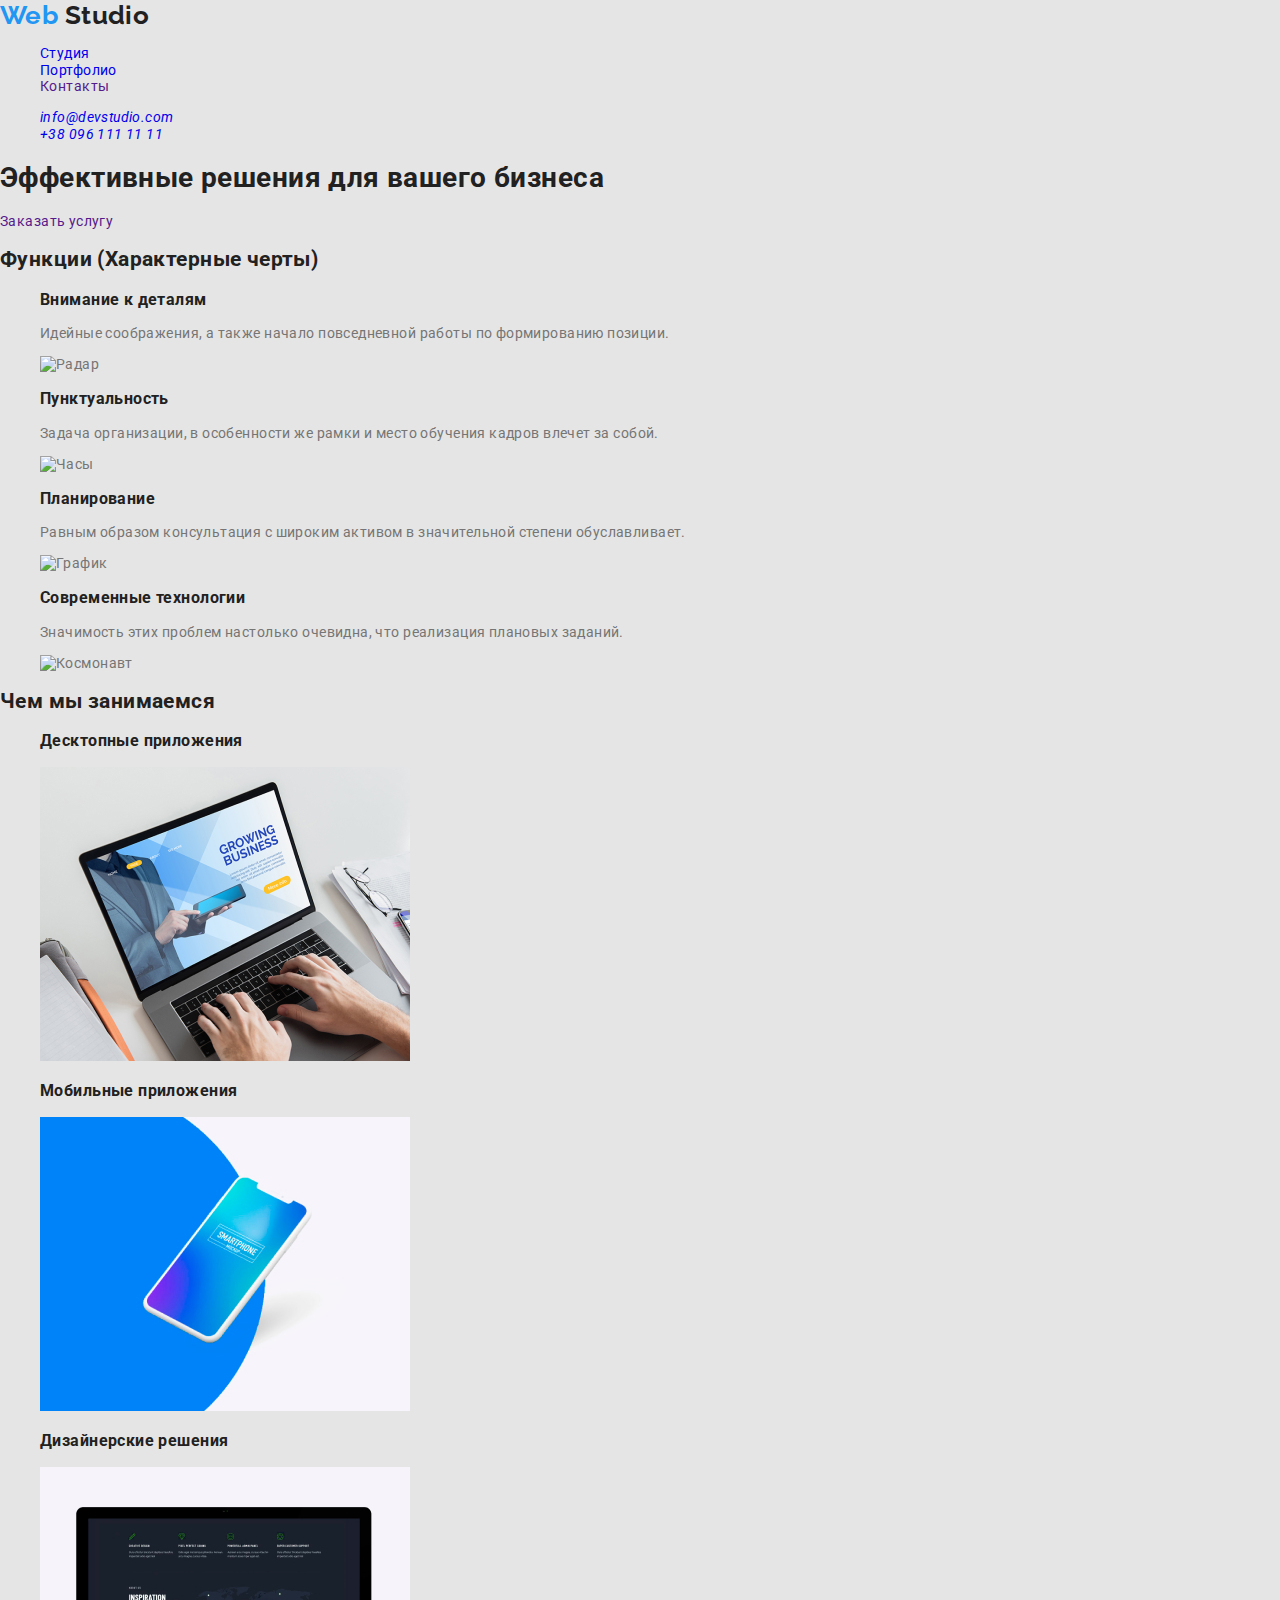
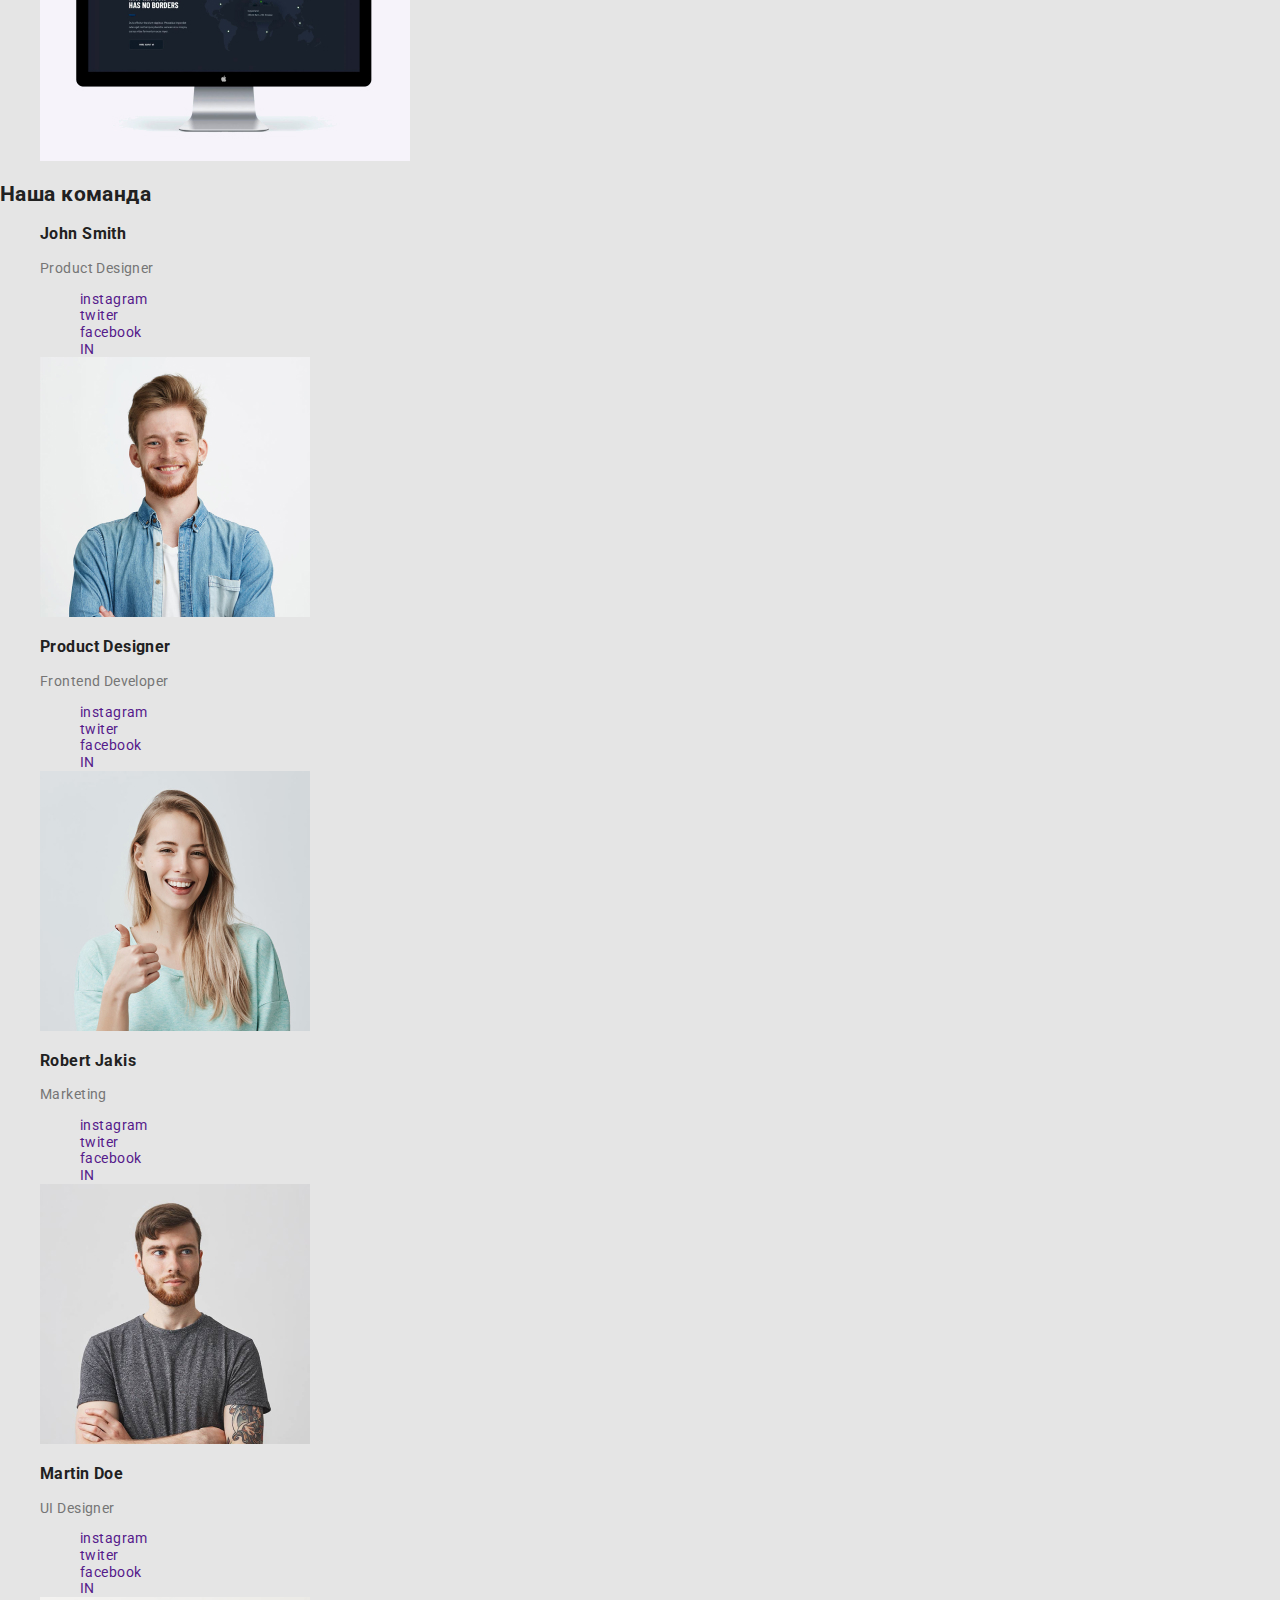
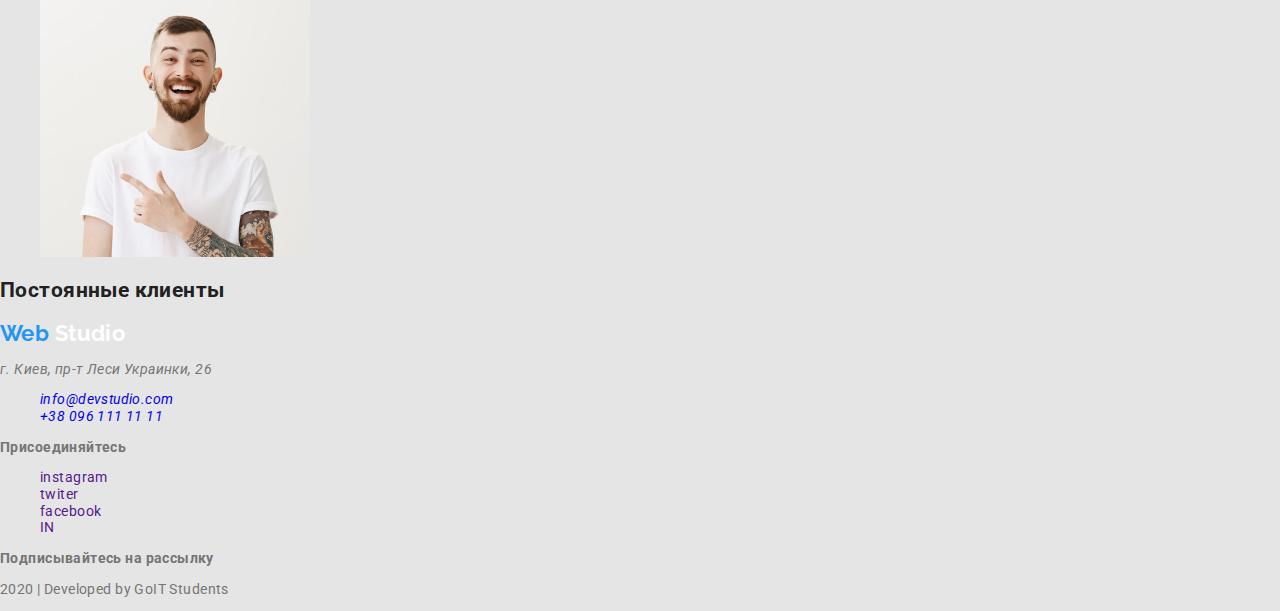
==== index.html @ b2887adc "дополнил шрифты, лого, палитру,  боди" ====
<!DOCTYPE html>
<html lang="ru">
  <head>
    <meta charset="UTF-8" />
    <meta name="viewport" content="width=device-width, initial-scale=1.0" />
    <link
      href="https://fonts.googleapis.com/css2?family=Raleway:wght@700&family=Roboto:wght@400;500;700&display=swap"
      rel="stylesheet"
    />
    <link rel="stylesheet" href="./css/normalaize.css" />
    <link rel="stylesheet" href="./css/styles.css" />
    <title>Web Studio</title>
  </head>
  <body>
    <!-- Шапка страницы -->
    <header>
      <nav class="site-nav">
        <a class="site-logo" href="/" lang="en"><span>Web </span><span class="logo-studio">Studio</span></a>
        <ul class="list">
          <li><a href="./index.html">Студия</a></li>
          <li><a href="./portfolio.html">Портфолио</a></li>
          <li><a href="">Контакты</a></li>
        </ul>
      </nav>
      <address>
        <!-- добавляем aria-label <a href="" aria-label=""></a> -->
        <ul class="address-list">
          <li>
            <a href="" aria-label="иконка конверта"></a
            ><a class="address-list-link" href="mailto:info@devstudio.com">info@devstudio.com</a>
          </li>
          <li>
            <a href="" aria-label="иконка телефона"></a
            ><a class="address-list-link" href="tel:+3809611111a11">+38 096 111 11 11</a>
          </li>
        </ul>
      </address>
    </header>
    <!-- уникальний контент -->
    <main>
      <!-- Герой -->
      <section>
        <h1 class="title">Эффективные решения для вашего бизнеса</h1>
        <a href="">Заказать услугу</a>
      </section>
      <!-- Функции (Характерные черты) -->
      <section>
        <h2 class="title">Функции (Характерные черты)</h2>
        <ul>
          <li>
            <h3 class="title">Внимание к деталям</h3>
            <p>Идейные соображения, а также начало повседневной работы по формированию позиции.</p>
            <img src="/images/images1.jpg" alt="Радар" />
          </li>
          <li>
            <h3 class="title">Пунктуальность</h3>
            <p>Задача организации, в особенности же рамки и место обучения кадров влечет за собой.</p>
            <img src="/images/images2.jpg" alt="Часы" />
          </li>
          <li>
            <h3 class="title">Планирование</h3>
            <p>Равным образом консультация с широким активом в значительной степени обуславливает.</p>
            <img src="/images/images3.jpg" alt="График" />
          </li>
          <li>
            <h3 class="title">Современные технологии</h3>
            <p>Значимость этих проблем настолько очевидна, что реализация плановых заданий.</p>
            <img src="/images/images4.jpg" alt="Космонавт" />
          </li>
        </ul>
      </section>
      <!-- Чем мы занимаемся -->
      <section>
        <h2 class="title">Чем мы занимаемся</h2>
        <ul>
          <li>
            <a href=""><h3 class="title">Десктопные приложения</h3></a>
            <img src="./images/img11.jpg" alt="Десктопные приложения" width="370" />
          </li>
          <li>
            <a href=""><h3 class="title">Мобильные приложения</h3></a>
            <img src="./images/img12.jpg" alt="Мобильные приложения" width="370" />
          </li>
          <li>
            <a href=""><h3 class="title">Дизайнерские решения</h3></a>
            <img src="./images/img13.jpg" alt="Дизайнерские решения" width="370" />
          </li>
        </ul>
      </section>
      <!-- Наша команда -->
      <section>
        <!-- Для иконок используем aria-label
          <li><a href="" aria-label="ссылка на instagram">instagram</a></li> -->
        <h2 class="title">Наша команда</h2>
        <ul>
          <li>
            <h3 class="title" lang="en">John Smith</h3>
            <p lang="en">Product Designer</p>
            <ul>
              <li>
                <a href="" aria-label="ссылка на instagram">instagram</a>
              </li>
              <li>
                <a href="" aria-label="ссылка на twiter">twiter</a>
              </li>
              <li>
                <a href="" aria-label="ссылка на facebook">facebook</a>
              </li>
              <li>
                <a href="" aria-label="ссылка на IN">IN</a>
              </li>
            </ul>
            <img src="./images/foto1.jpg" alt="Фото" width="270" />
          </li>
          <li>
            <h3 class="title" lang="en">Product Designer</h3>
            <p lang="en">Frontend Developer</p>
            <ul>
              <li>
                <a href="" aria-label="ссылка на instagram">instagram</a>
              </li>
              <li>
                <a href="" aria-label="ссылка на twiter">twiter</a>
              </li>
              <li>
                <a href="" aria-label="ссылка на facebook">facebook</a>
              </li>
              <li>
                <a href="" aria-label="ссылка на IN">IN</a>
              </li>
            </ul>
            <img src="./images/foto2.jpg" alt="Фото" width="270" />
          </li>
          <li>
            <h3 class="title" lang="en">Robert Jakis</h3>
            <p lang="en">Marketing</p>
            <ul>
              <li>
                <a href="" aria-label="ссылка на instagram">instagram</a>
              </li>
              <li>
                <a href="" aria-label="ссылка на twiter">twiter</a>
              </li>
              <li>
                <a href="" aria-label="ссылка на facebook">facebook</a>
              </li>
              <li>
                <a href="" aria-label="ссылка на IN">IN</a>
              </li>
            </ul>
            <img src="./images/foto3.jpg" alt="Фото" width="270" />
          </li>
          <li>
            <h3 class="title" lang="en">Martin Doe</h3>
            <p lang="en">UI Designer</p>
            <ul>
              <li>
                <a href="" aria-label="ссылка на instagram">instagram</a>
              </li>
              <li>
                <a href="" aria-label="ссылка на twiter">twiter</a>
              </li>
              <li>
                <a href="" aria-label="ссылка на facebook">facebook</a>
              </li>
              <li>
                <a href="" aria-label="ссылка на IN">IN</a>
              </li>
            </ul>
            <img src="./images/foto4.jpg" alt="Фото" width="270" />
          </li>
        </ul>
      </section>
      <!-- Постоянные клиенты -->
      <section>
        <h2 class="title">Постоянные клиенты</h2>
        <!-- ul>li*6>a[aria-label=klient$] -->
        <ul>
          <li><a href="" aria-label="klient1"></a></li>
          <li><a href="" aria-label="klient2"></a></li>
          <li><a href="" aria-label="klient3"></a></li>
          <li><a href="" aria-label="klient4"></a></li>
          <li><a href="" aria-label="klient5"></a></li>
          <li><a href="" aria-label="klient6"></a></li>
        </ul>
      </section>
    </main>
    <!-- footer -->
    <footer>
      <div>
        <a class="site-logo footer-logo" href="/" lang="en"><span>Web </span><span class="logo-studio">Studio</span></a>
        <address>
          <p>г. Киев, пр-т Леси Украинки, 26</p>
          <ul>
            <li><a href="mailto:info@devstudio.com">info@devstudio.com</a></li>
            <li><a href="tel:+3809611111a11">+38 096 111 11 11</a></li>
          </ul>
        </address>
      </div>
      <div>
        <b>Присоединяйтесь</b>
        <ul>
          <li>
            <a href="" aria-label="ссылка на instagram">instagram</a>
          </li>
          <li>
            <a href="" aria-label="ссылка на twiter">twiter</a>
          </li>
          <li>
            <a href="" aria-label="ссылка на facebook">facebook</a>
          </li>
          <li>
            <a href="" aria-label="ссылка на IN">IN</a>
          </li>
        </ul>
      </div>
      <div><b>Подписывайтесь на рассылку</b></div>
      <p>2020 | Developed by GoIT Students</p>
    </footer>
  </body>
</html>
---- css/normalaize.css ----
/*! normalize.css v8.0.1 | MIT License | github.com/necolas/normalize.css */

/* Document
   ========================================================================== */

/**
 * 1. Correct the line height in all browsers.
 * 2. Prevent adjustments of font size after orientation changes in iOS.
 */

html {
  line-height: 1.15; /* 1 */
  -webkit-text-size-adjust: 100%; /* 2 */
}

/* Sections
   ========================================================================== */

/**
 * Remove the margin in all browsers.
 */

body {
  margin: 0;
}

/**
 * Render the `main` element consistently in IE.
 */

main {
  display: block;
}

/**
 * Correct the font size and margin on `h1` elements within `section` and
 * `article` contexts in Chrome, Firefox, and Safari.
 */

h1 {
  font-size: 2em;
  margin: 0.67em 0;
}

/* Grouping content
   ========================================================================== */

/**
 * 1. Add the correct box sizing in Firefox.
 * 2. Show the overflow in Edge and IE.
 */

hr {
  box-sizing: content-box; /* 1 */
  height: 0; /* 1 */
  overflow: visible; /* 2 */
}

/**
 * 1. Correct the inheritance and scaling of font size in all browsers.
 * 2. Correct the odd `em` font sizing in all browsers.
 */

pre {
  font-family: monospace, monospace; /* 1 */
  font-size: 1em; /* 2 */
}

/* Text-level semantics
   ========================================================================== */

/**
 * Remove the gray background on active links in IE 10.
 */

a {
  background-color: transparent;
}

/**
 * 1. Remove the bottom border in Chrome 57-
 * 2. Add the correct text decoration in Chrome, Edge, IE, Opera, and Safari.
 */

abbr[title] {
  border-bottom: none; /* 1 */
  text-decoration: underline; /* 2 */
  text-decoration: underline dotted; /* 2 */
}

/**
 * Add the correct font weight in Chrome, Edge, and Safari.
 */

b,
strong {
  font-weight: bolder;
}

/**
 * 1. Correct the inheritance and scaling of font size in all browsers.
 * 2. Correct the odd `em` font sizing in all browsers.
 */

code,
kbd,
samp {
  font-family: monospace, monospace; /* 1 */
  font-size: 1em; /* 2 */
}

/**
 * Add the correct font size in all browsers.
 */

small {
  font-size: 80%;
}

/**
 * Prevent `sub` and `sup` elements from affecting the line height in
 * all browsers.
 */

sub,
sup {
  font-size: 75%;
  line-height: 0;
  position: relative;
  vertical-align: baseline;
}

sub {
  bottom: -0.25em;
}

sup {
  top: -0.5em;
}

/* Embedded content
   ========================================================================== */

/**
 * Remove the border on images inside links in IE 10.
 */

img {
  border-style: none;
}

/* Forms
   ========================================================================== */

/**
 * 1. Change the font styles in all browsers.
 * 2. Remove the margin in Firefox and Safari.
 */

button,
input,
optgroup,
select,
textarea {
  font-family: inherit; /* 1 */
  font-size: 100%; /* 1 */
  line-height: 1.15; /* 1 */
  margin: 0; /* 2 */
}

/**
 * Show the overflow in IE.
 * 1. Show the overflow in Edge.
 */

button,
input {
  /* 1 */
  overflow: visible;
}

/**
 * Remove the inheritance of text transform in Edge, Firefox, and IE.
 * 1. Remove the inheritance of text transform in Firefox.
 */

button,
select {
  /* 1 */
  text-transform: none;
}

/**
 * Correct the inability to style clickable types in iOS and Safari.
 */

button,
[type='button'],
[type='reset'],
[type='submit'] {
  -webkit-appearance: button;
}

/**
 * Remove the inner border and padding in Firefox.
 */

button::-moz-focus-inner,
[type='button']::-moz-focus-inner,
[type='reset']::-moz-focus-inner,
[type='submit']::-moz-focus-inner {
  border-style: none;
  padding: 0;
}

/**
 * Restore the focus styles unset by the previous rule.
 */

button:-moz-focusring,
[type='button']:-moz-focusring,
[type='reset']:-moz-focusring,
[type='submit']:-moz-focusring {
  outline: 1px dotted ButtonText;
}

/**
 * Correct the padding in Firefox.
 */

fieldset {
  padding: 0.35em 0.75em 0.625em;
}

/**
 * 1. Correct the text wrapping in Edge and IE.
 * 2. Correct the color inheritance from `fieldset` elements in IE.
 * 3. Remove the padding so developers are not caught out when they zero out
 *    `fieldset` elements in all browsers.
 */

legend {
  box-sizing: border-box; /* 1 */
  color: inherit; /* 2 */
  display: table; /* 1 */
  max-width: 100%; /* 1 */
  padding: 0; /* 3 */
  white-space: normal; /* 1 */
}

/**
 * Add the correct vertical alignment in Chrome, Firefox, and Opera.
 */

progress {
  vertical-align: baseline;
}

/**
 * Remove the default vertical scrollbar in IE 10+.
 */

textarea {
  overflow: auto;
}

/**
 * 1. Add the correct box sizing in IE 10.
 * 2. Remove the padding in IE 10.
 */

[type='checkbox'],
[type='radio'] {
  box-sizing: border-box; /* 1 */
  padding: 0; /* 2 */
}

/**
 * Correct the cursor style of increment and decrement buttons in Chrome.
 */

[type='number']::-webkit-inner-spin-button,
[type='number']::-webkit-outer-spin-button {
  height: auto;
}

/**
 * 1. Correct the odd appearance in Chrome and Safari.
 * 2. Correct the outline style in Safari.
 */

[type='search'] {
  -webkit-appearance: textfield; /* 1 */
  outline-offset: -2px; /* 2 */
}

/**
 * Remove the inner padding in Chrome and Safari on macOS.
 */

[type='search']::-webkit-search-decoration {
  -webkit-appearance: none;
}

/**
 * 1. Correct the inability to style clickable types in iOS and Safari.
 * 2. Change font properties to `inherit` in Safari.
 */

::-webkit-file-upload-button {
  -webkit-appearance: button; /* 1 */
  font: inherit; /* 2 */
}

/* Interactive
   ========================================================================== */

/*
 * Add the correct display in Edge, IE 10+, and Firefox.
 */

details {
  display: block;
}

/*
 * Add the correct display in all browsers.
 */

summary {
  display: list-item;
}

/* Misc
   ========================================================================== */

/**
 * Add the correct display in IE 10+.
 */

template {
  display: none;
}

/**
 * Add the correct display in IE 10.
 */

[hidden] {
  display: none;
}
---- css/styles.css ----
:root {
  --background-primary: #e5e5e5;
  --background-secondary: #f5f4fa;
  --text-primary: #757575;
  --text-head: #212121;
  --text-white: #ffffff;
  --accent: #2196f3;
  --background-dark: #2f303a;
  --line-color: #ececec;
  --icone-color: #afb1b8;
  --border-project: #eeeeee;
  --font-size-primary: 14px;
  --line-height-primary: 1.19;
  --letter-spacing-primary: 0.03em;
}
/* фон #E5E5E5 */
/* вторичный фон #F5F4FA */
/* основной текст #757575 */
/* заглавный текст  #212121 */
/* белий текст #FFFFFF */
/* акнцент #2196F3 */
/* затемненная панель #2F303A */
/* линия #ECECEC */
/* иконки #AFB1B8 */
/* рамки проектов Портфолио #EEEEEE */

body {
  background-color: var(--background-primary);
  color: var(--text-primary);
  font-family: 'Roboto', sans-serif;
  font-size: var(--font-size-primary);
  line-height: var(--line-height-primary);
  letter-spacing: var(--letter-spacing-primary);
}
/* убираем маркировку списка */
ul {
  list-style: none;
}
/* убираем стиль ссилок */
a {
  /* убираем подчёркивания */
  text-decoration: none;
}
/* Оглавления страниц */
.title {
  color: var(--text-head);
}
/* Логотип сайта */
.site-logo {
  font-family: 'Raleway', sans-serif;
  font-style: normal;
  font-weight: bold;
  font-size: 26px;
  color: var(--accent);
}
.footer-logo {
  font-size: 22px;
}
.logo-studio {
  color: var(--text-head);
}
.site-logo.footer-logo > .logo-studio {
  color: var(--text-white);
}
/* Навигация */
.site-nav > .list {
}
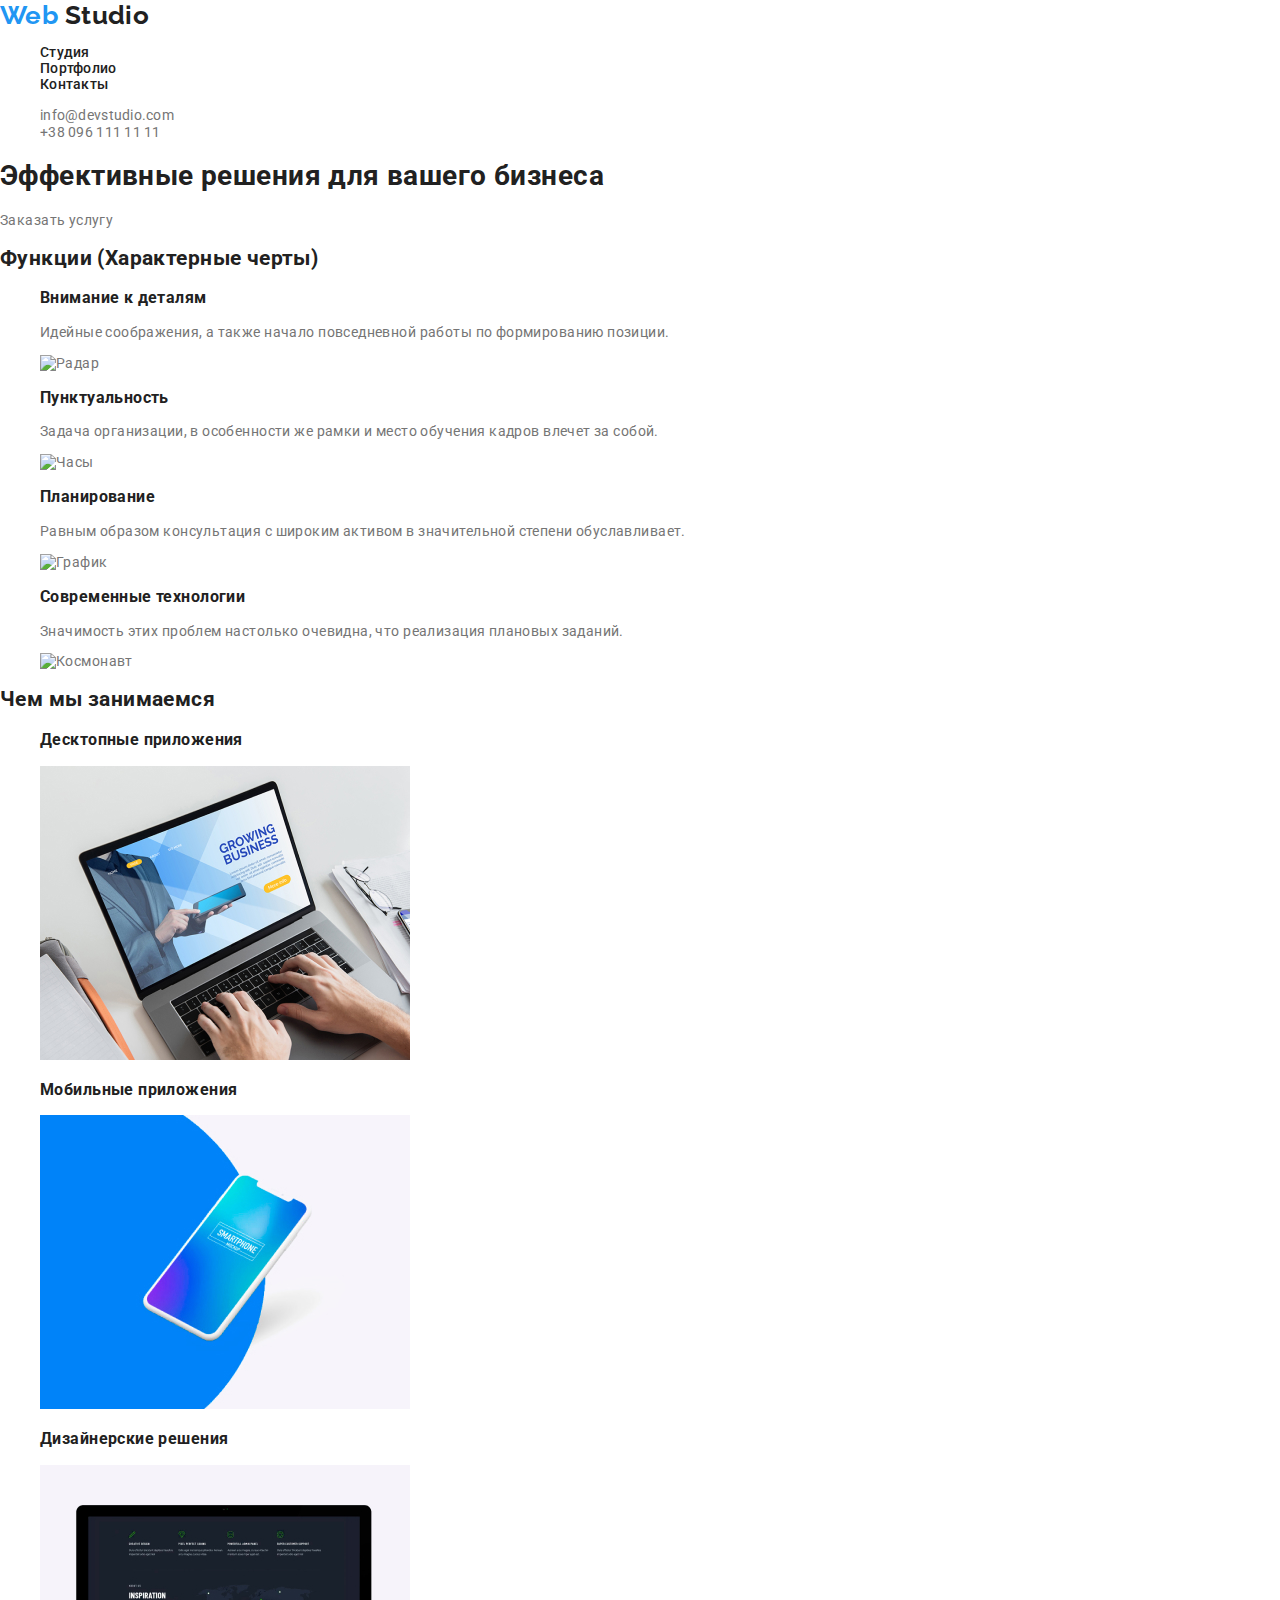
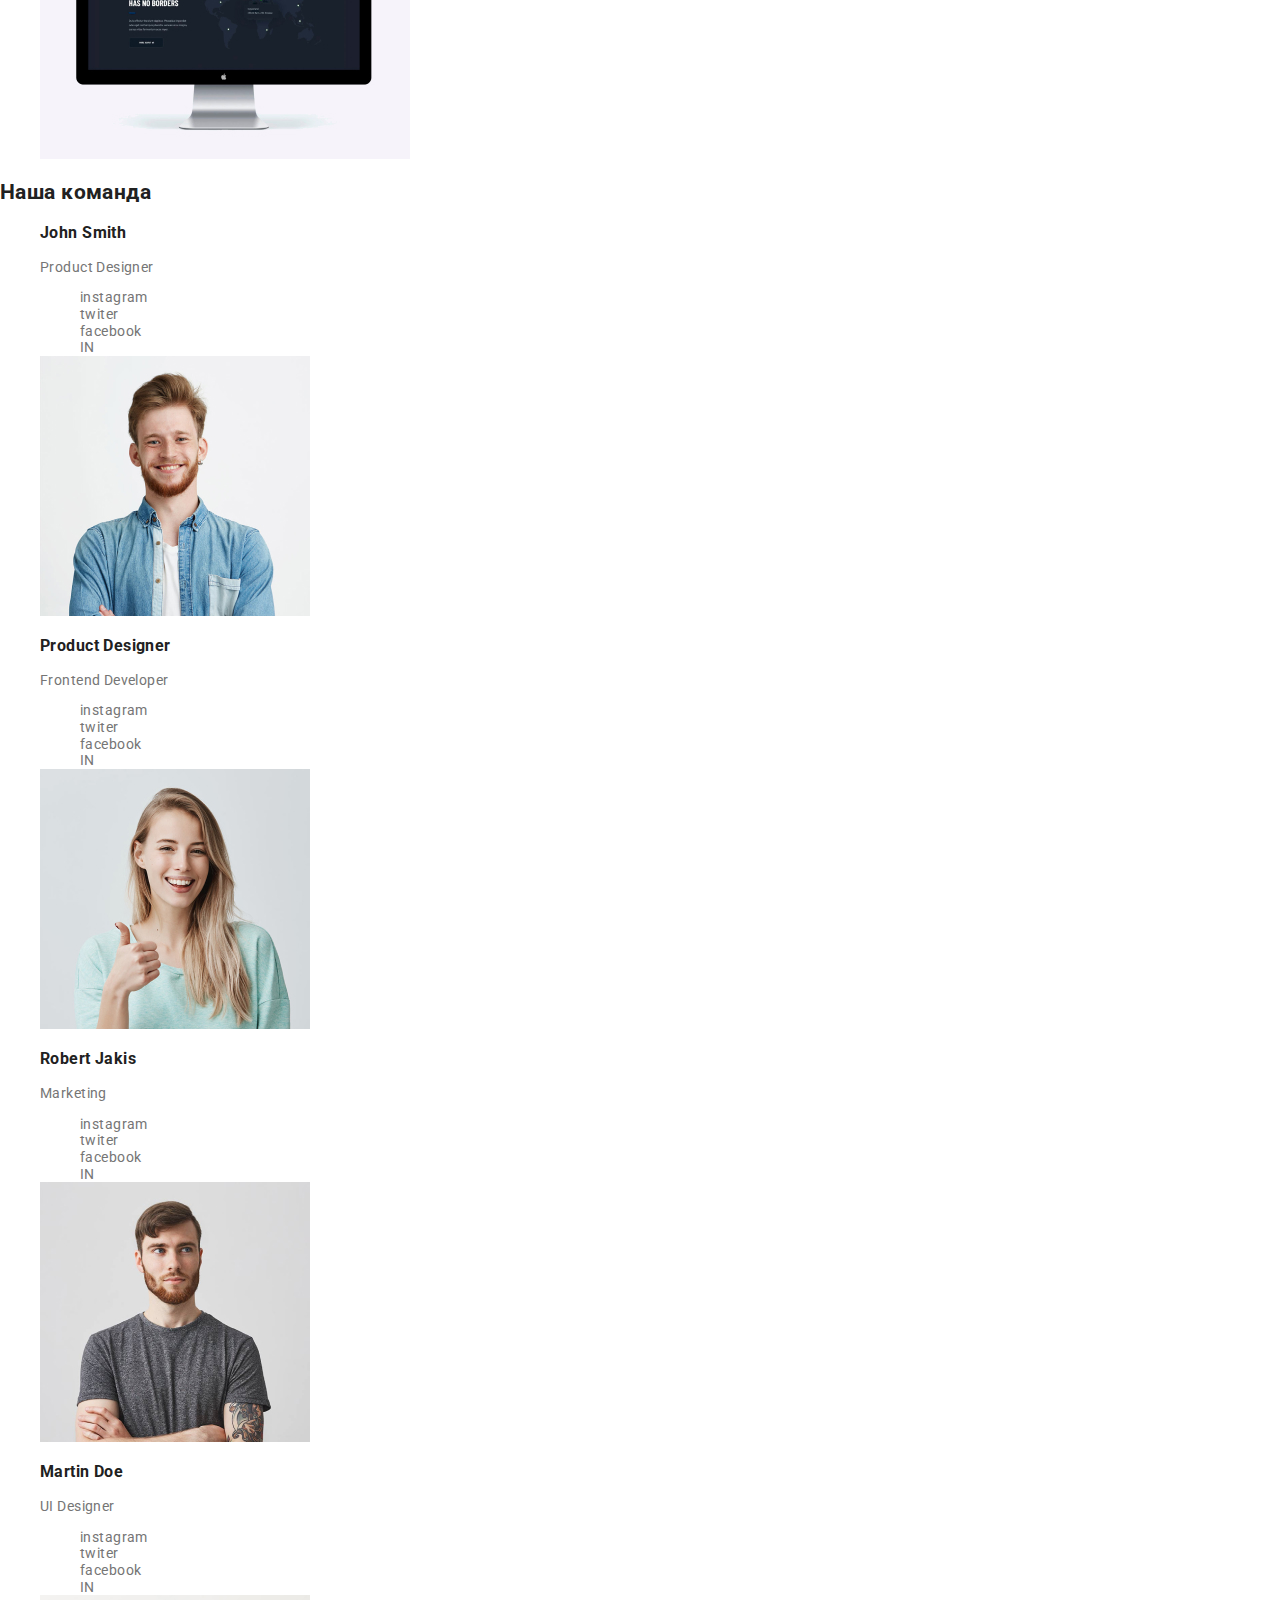
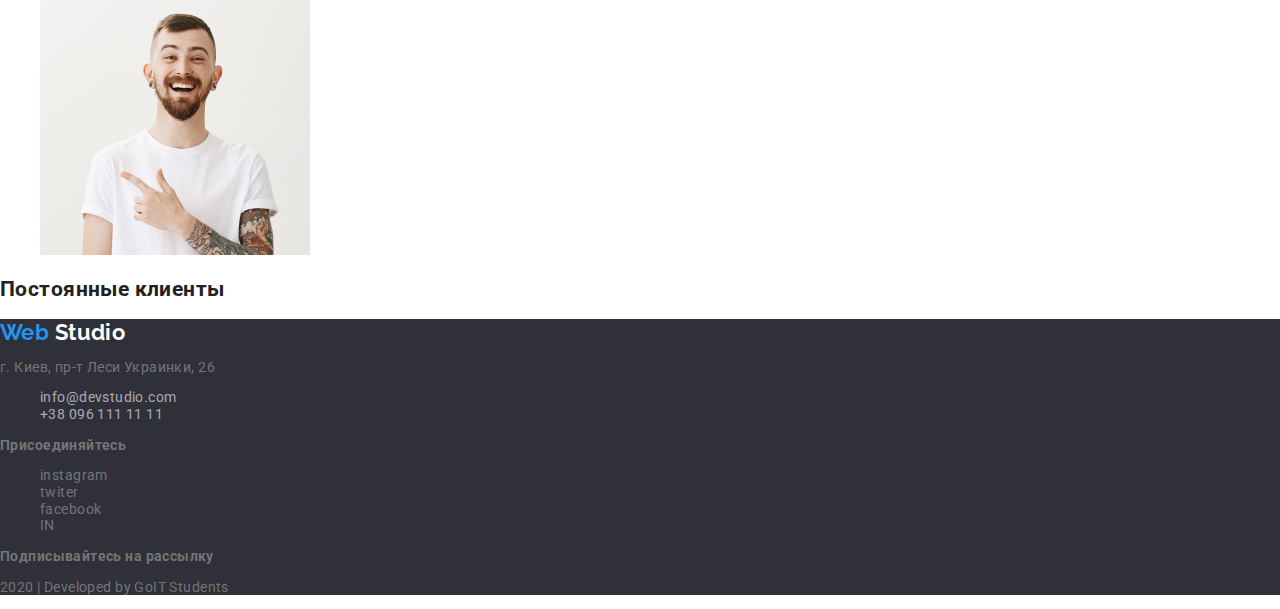
==== commit 75c0788a: "оформил Шапку" ====
--- a/index.html
+++ b/index.html
@@ -17,21 +17,20 @@
       <nav class="site-nav">
         <a class="site-logo" href="/" lang="en"><span>Web </span><span class="logo-studio">Studio</span></a>
         <ul class="list">
-          <li><a href="./index.html">Студия</a></li>
-          <li><a href="./portfolio.html">Портфолио</a></li>
-          <li><a href="">Контакты</a></li>
+          <li><a class="link" href="./index.html">Студия</a></li>
+          <li><a class="link" href="./portfolio.html">Портфолио</a></li>
+          <li><a class="link" href="">Контакты</a></li>
         </ul>
       </nav>
       <address>
         <!-- добавляем aria-label <a href="" aria-label=""></a> -->
         <ul class="address-list">
-          <li>
+          <li class="item">
             <a href="" aria-label="иконка конверта"></a
-            ><a class="address-list-link" href="mailto:info@devstudio.com">info@devstudio.com</a>
-          </li>
-          <li>
-            <a href="" aria-label="иконка телефона"></a
-            ><a class="address-list-link" href="tel:+3809611111a11">+38 096 111 11 11</a>
+            ><a class="link" href="mailto:info@devstudio.com">info@devstudio.com</a>
+          </li>
+          <li class="item">
+            <a href="" aria-label="иконка телефона"></a><a class="link" href="tel:+380961111111">+38 096 111 11 11</a>
           </li>
         </ul>
       </address>
@@ -186,14 +185,14 @@
       </section>
     </main>
     <!-- footer -->
-    <footer>
+    <footer class="footer">
       <div>
         <a class="site-logo footer-logo" href="/" lang="en"><span>Web </span><span class="logo-studio">Studio</span></a>
-        <address>
-          <p>г. Киев, пр-т Леси Украинки, 26</p>
+        <address class="address-list">
+          <p class="map">г. Киев, пр-т Леси Украинки, 26</p>
           <ul>
-            <li><a href="mailto:info@devstudio.com">info@devstudio.com</a></li>
-            <li><a href="tel:+3809611111a11">+38 096 111 11 11</a></li>
+            <li><a class="link" href="mailto:info@devstudio.com">info@devstudio.com</a></li>
+            <li><a class="link" href="tel:+380961111111">+38 096 111 11 11</a></li>
           </ul>
         </address>
       </div>
--- a/css/styles.css
+++ b/css/styles.css
@@ -1,11 +1,11 @@
 :root {
-  --background-primary: #e5e5e5;
+  --background-primary: #ffffff;
   --background-secondary: #f5f4fa;
+  --background-dark: #2f303a;
   --text-primary: #757575;
   --text-head: #212121;
   --text-white: #ffffff;
   --accent: #2196f3;
-  --background-dark: #2f303a;
   --line-color: #ececec;
   --icone-color: #afb1b8;
   --border-project: #eeeeee;
@@ -13,17 +13,7 @@
   --line-height-primary: 1.19;
   --letter-spacing-primary: 0.03em;
 }
-/* фон #E5E5E5 */
-/* вторичный фон #F5F4FA */
-/* основной текст #757575 */
-/* заглавный текст  #212121 */
-/* белий текст #FFFFFF */
-/* акнцент #2196F3 */
-/* затемненная панель #2F303A */
-/* линия #ECECEC */
-/* иконки #AFB1B8 */
-/* рамки проектов Портфолио #EEEEEE */
-
+/* Прописуем глобальные распостраненные свойства */
 body {
   background-color: var(--background-primary);
   color: var(--text-primary);
@@ -31,6 +21,9 @@
   font-size: var(--font-size-primary);
   line-height: var(--line-height-primary);
   letter-spacing: var(--letter-spacing-primary);
+}
+footer {
+  background-color: var(--background-dark);
 }
 /* убираем маркировку списка */
 ul {
@@ -40,6 +33,12 @@
 a {
   /* убираем подчёркивания */
   text-decoration: none;
+  /* убираем курсив */
+  font-style: normal;
+  /* добавляем наследование */
+  color: inherit;
+  /* line-height: inherit;
+  letter-spacing: inherit; */
 }
 /* Оглавления страниц */
 .title {
@@ -64,4 +63,32 @@
 }
 /* Навигация */
 .site-nav > .list {
+  font-weight: 500;
+  line-height: 1.14;
+  letter-spacing: 0.02em;
+  color: var(--text-head);
 }
+.site-nav  .link:hover,
+.site-nav  .link:focus {color: var(--accent);
+}
+/* Адресс */
+.address-list .link {
+  line-height: 1.14;
+  letter-spacing: 0.02em;
+}
+.address-list .item:hover,
+.address-list .item:focus {color: var(--accent);
+}
+.footer .address-list .link {
+  line-height: 1.17;
+  letter-spacing: var(--letter-spacing-primary);
+  color: rgba(255, 255, 255, 0.6);
+}
+.footer .address-list .map {
+  line-height: 1.17;
+  letter-spacing: var(--letter-spacing-primary);
+  color: var(--text-white));
+  font-style: normal;
+}
+/* Герой */
+
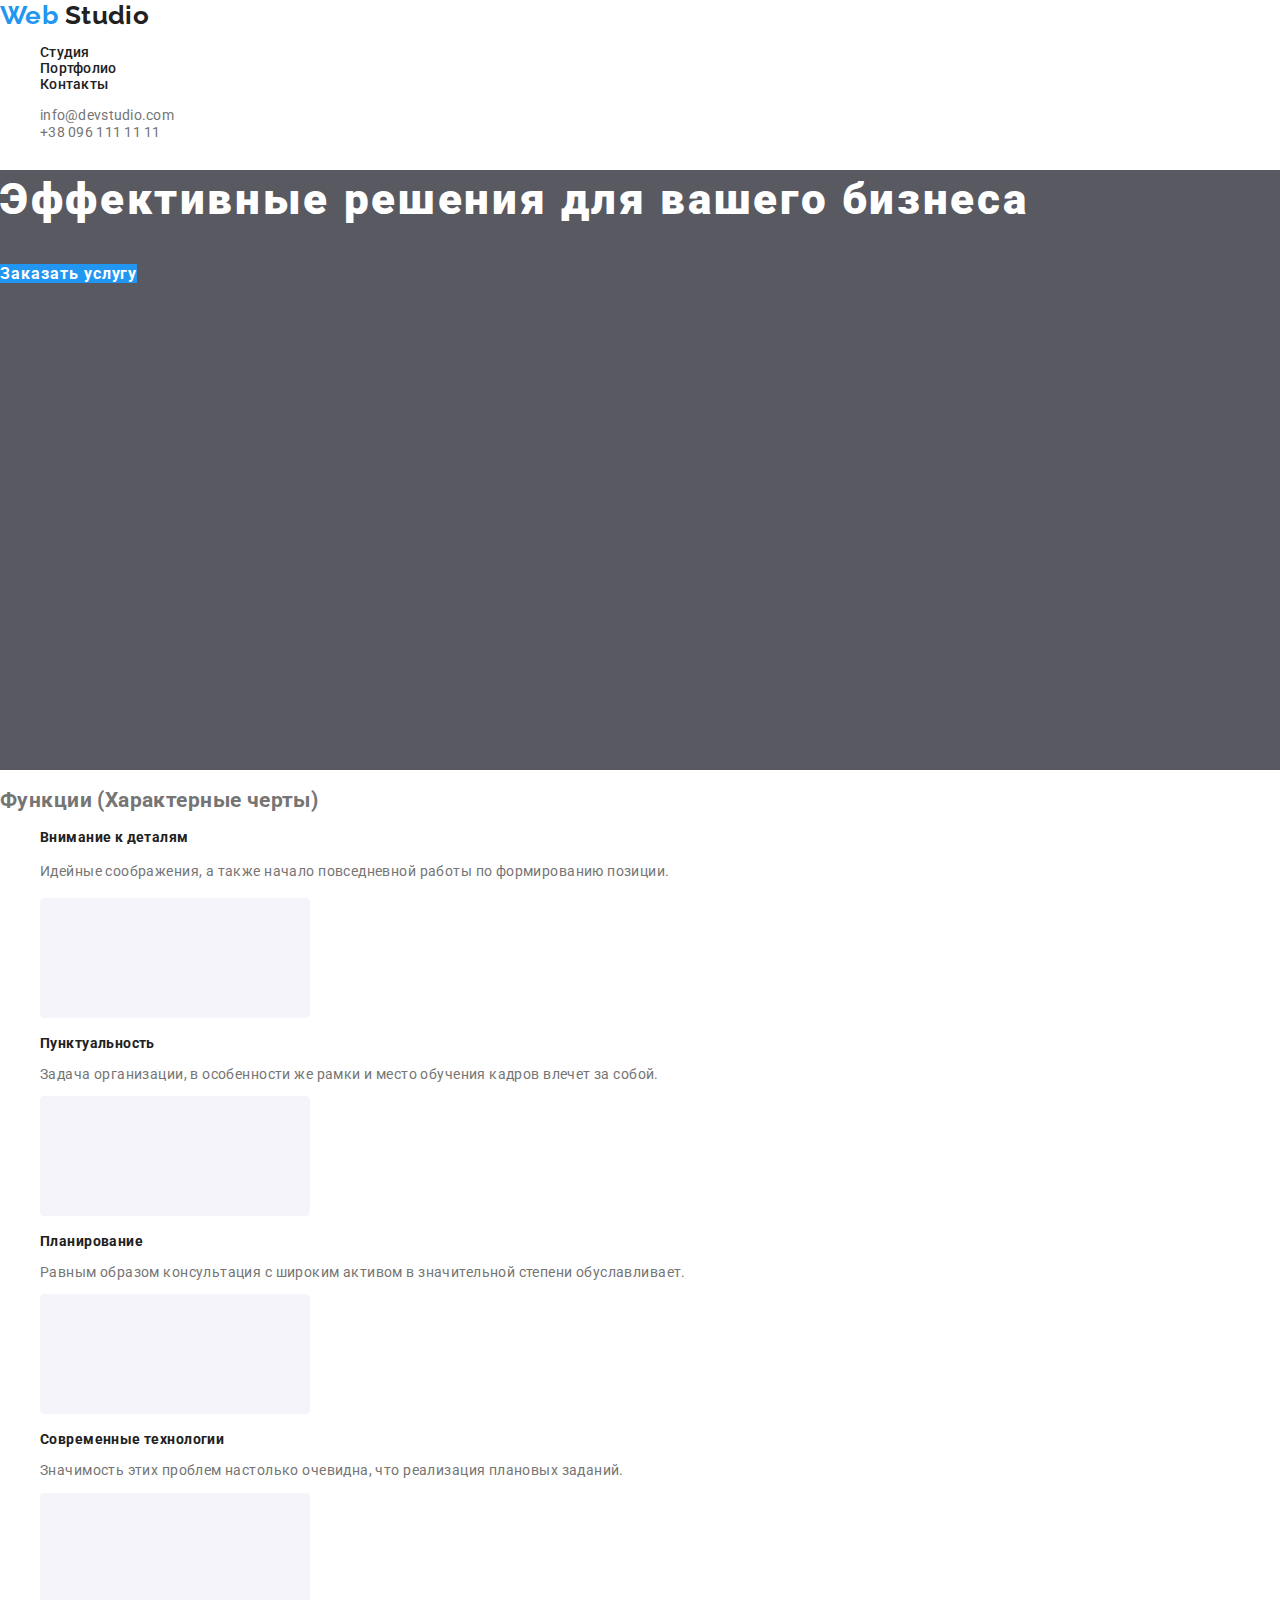
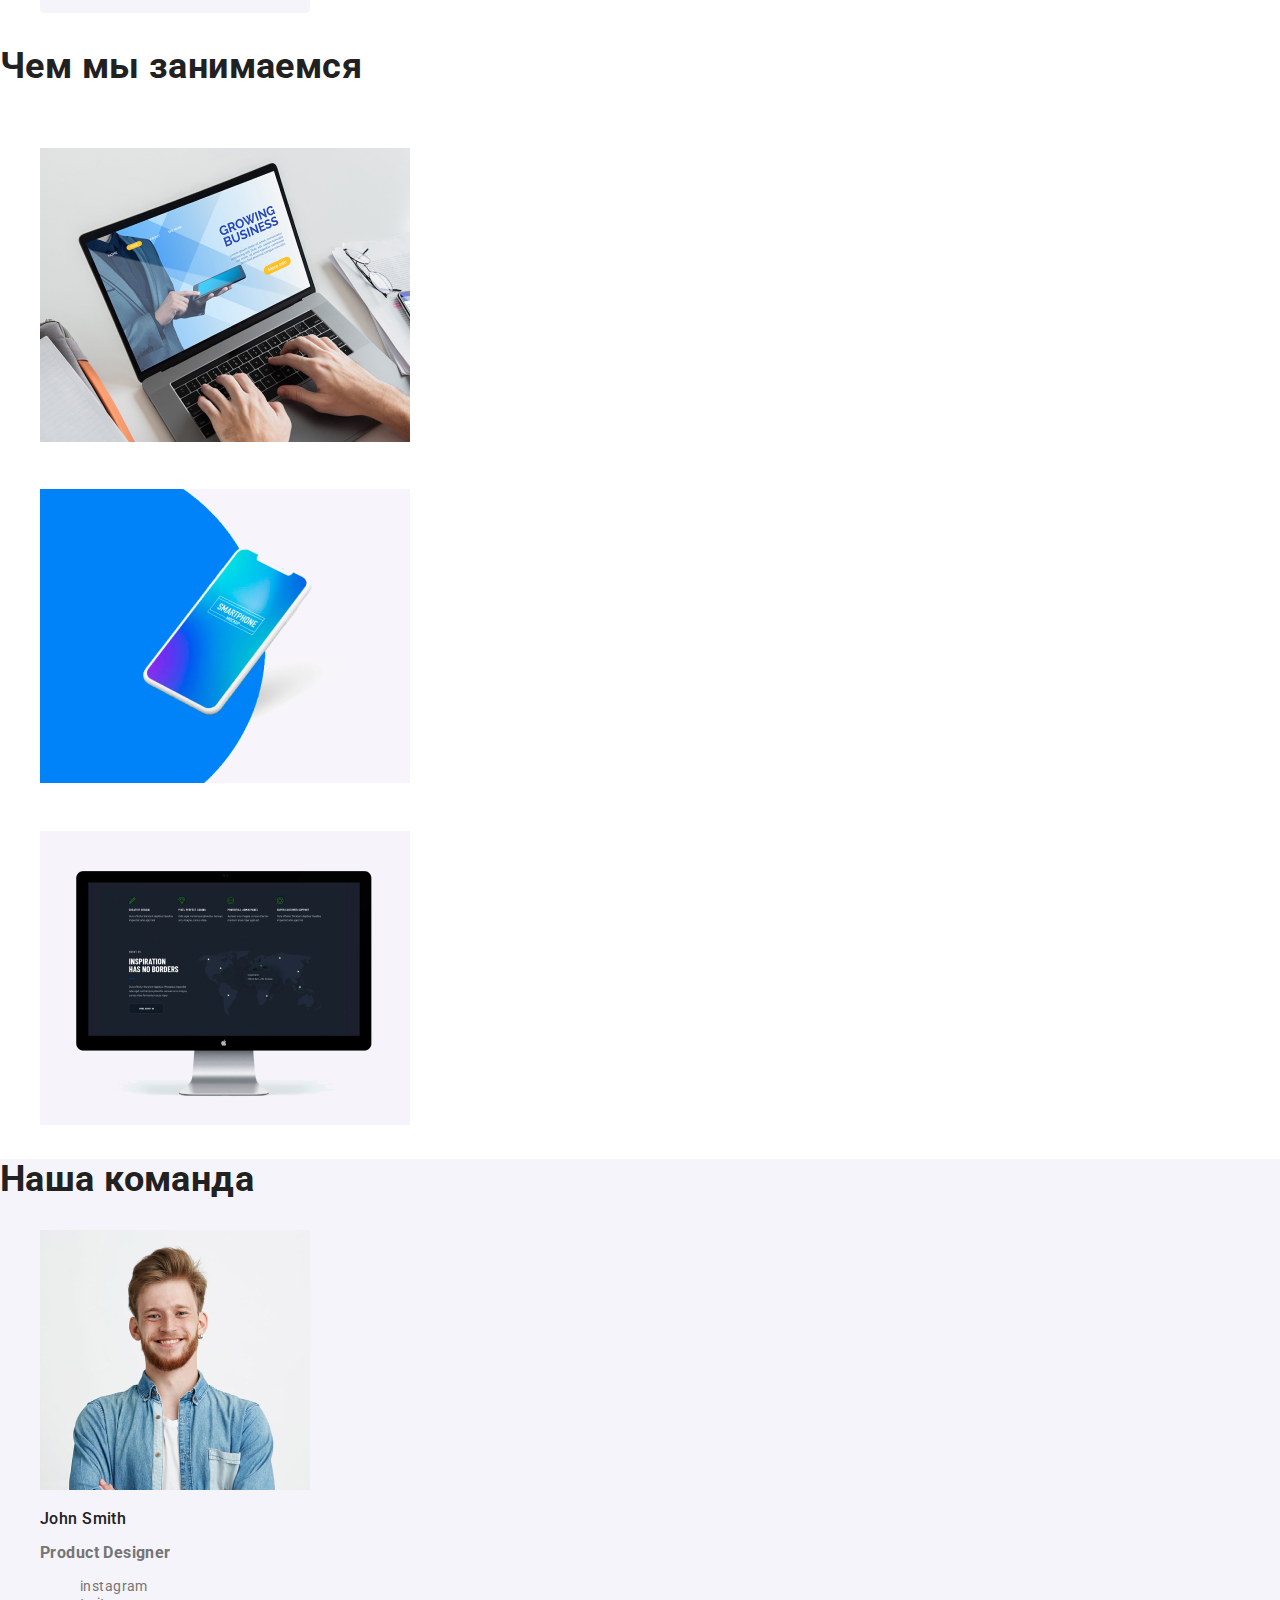
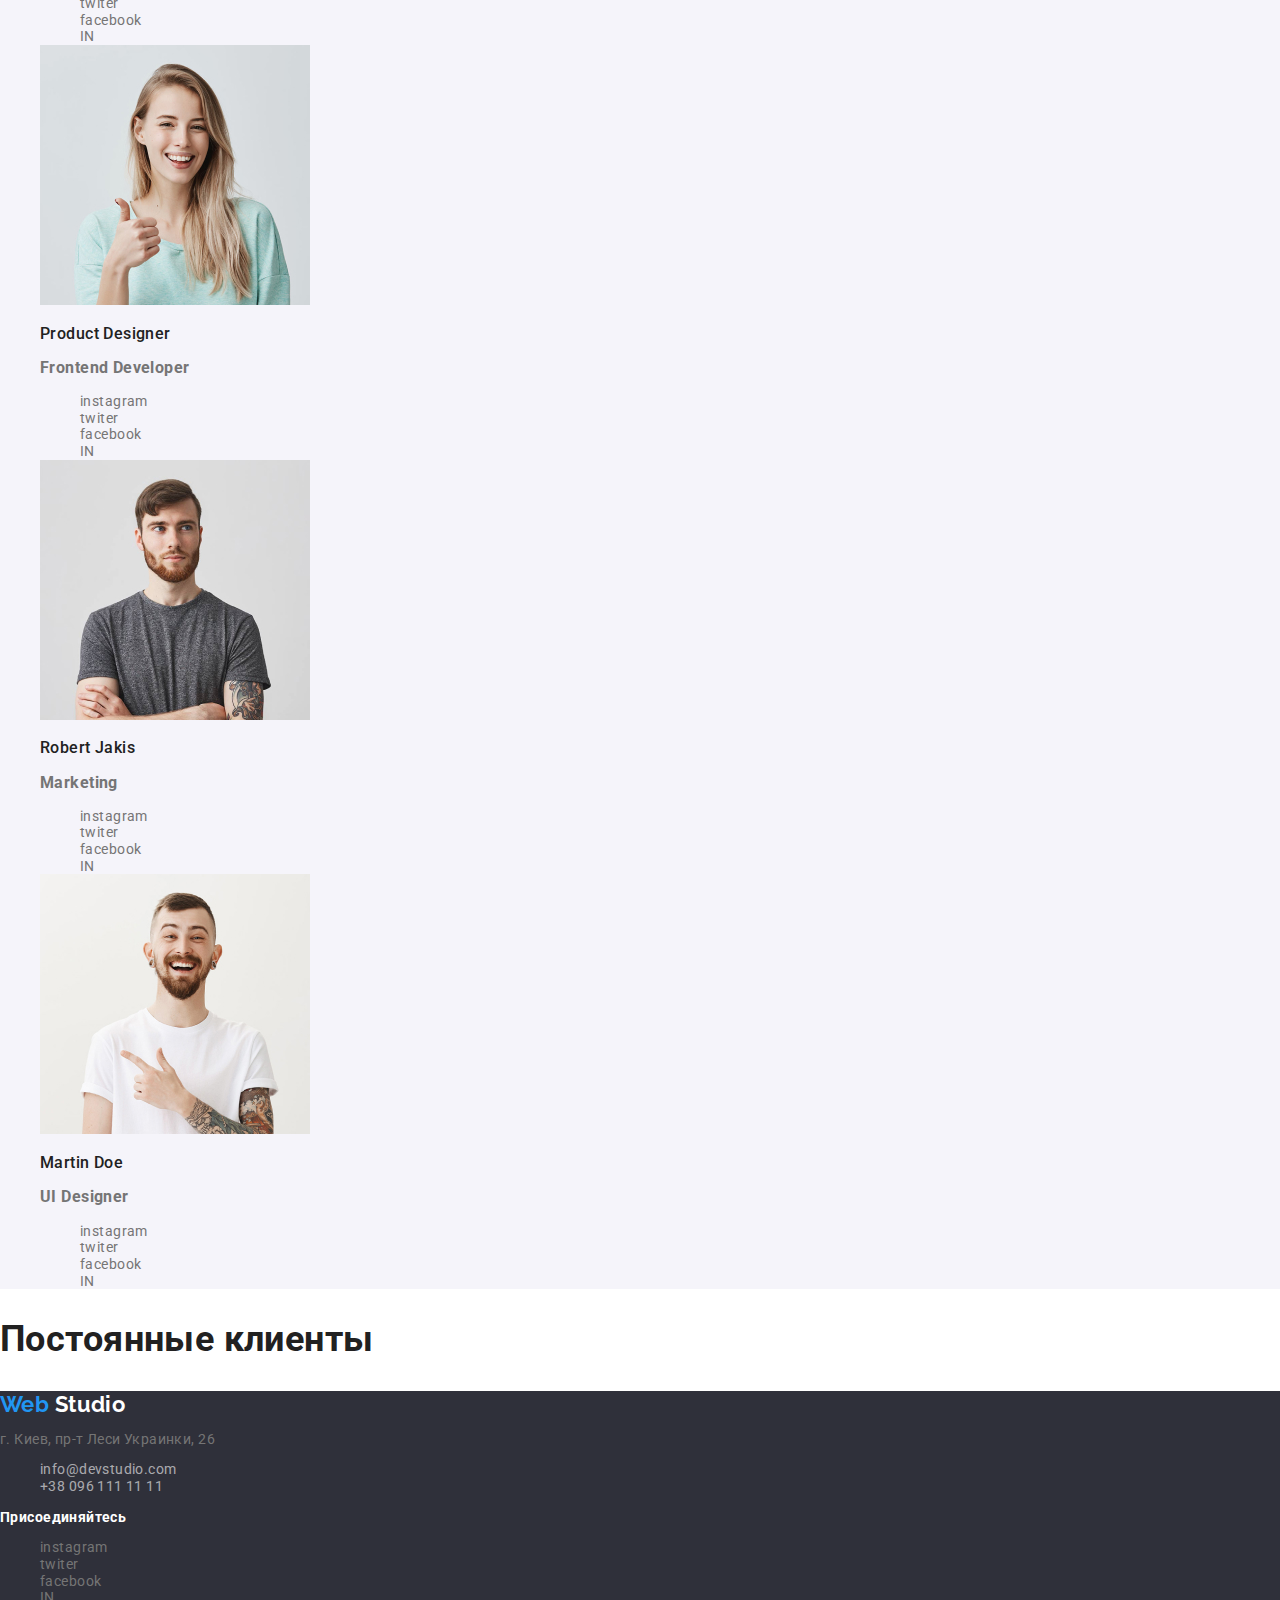
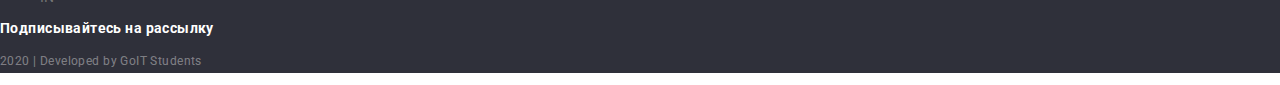
==== commit 2a44a7b5: "сделал Студию, застрял в Портфолио фильтрах" ====
--- a/index.html
+++ b/index.html
@@ -4,7 +4,7 @@
     <meta charset="UTF-8" />
     <meta name="viewport" content="width=device-width, initial-scale=1.0" />
     <link
-      href="https://fonts.googleapis.com/css2?family=Raleway:wght@700&family=Roboto:wght@400;500;700&display=swap"
+      href="https://fonts.googleapis.com/css2?family=Raleway:wght@700&family=Roboto:wght@400;500;700;900&display=swap"
       rel="stylesheet"
     />
     <link rel="stylesheet" href="./css/normalaize.css" />
@@ -38,141 +38,141 @@
     <!-- уникальний контент -->
     <main>
       <!-- Герой -->
-      <section>
+      <section class="hero">
         <h1 class="title">Эффективные решения для вашего бизнеса</h1>
-        <a href="">Заказать услугу</a>
+        <a class="button" href="">Заказать услугу</a>
       </section>
       <!-- Функции (Характерные черты) -->
-      <section>
-        <h2 class="title">Функции (Характерные черты)</h2>
+      <section class="section">
+        <h2>Функции (Характерные черты)</h2>
         <ul>
           <li>
             <h3 class="title">Внимание к деталям</h3>
-            <p>Идейные соображения, а также начало повседневной работы по формированию позиции.</p>
-            <img src="/images/images1.jpg" alt="Радар" />
+            <p class="text">Идейные соображения, а также начало повседневной работы по формированию позиции.</p>
+            <img src="/images/images1.jpg" alt="Радар" width="270" />
           </li>
           <li>
             <h3 class="title">Пунктуальность</h3>
             <p>Задача организации, в особенности же рамки и место обучения кадров влечет за собой.</p>
-            <img src="/images/images2.jpg" alt="Часы" />
+            <img src="/images/images2.jpg" alt="Часы" width="270" />
           </li>
           <li>
             <h3 class="title">Планирование</h3>
             <p>Равным образом консультация с широким активом в значительной степени обуславливает.</p>
-            <img src="/images/images3.jpg" alt="График" />
+            <img src="/images/images3.jpg" alt="График" width="270" />
           </li>
           <li>
             <h3 class="title">Современные технологии</h3>
             <p>Значимость этих проблем настолько очевидна, что реализация плановых заданий.</p>
-            <img src="/images/images4.jpg" alt="Космонавт" />
+            <img src="/images/images4.jpg" alt="Космонавт" width="270" />
           </li>
         </ul>
       </section>
       <!-- Чем мы занимаемся -->
-      <section>
-        <h2 class="title">Чем мы занимаемся</h2>
-        <ul>
-          <li>
-            <a href=""><h3 class="title">Десктопные приложения</h3></a>
+      <section class="section">
+        <h2 class="title-section">Чем мы занимаемся</h2>
+        <ul>
+          <li>
+            <a href=""><h3 class="title on-dark">Десктопные приложения</h3></a>
             <img src="./images/img11.jpg" alt="Десктопные приложения" width="370" />
           </li>
           <li>
-            <a href=""><h3 class="title">Мобильные приложения</h3></a>
+            <a href=""><h3 class="title on-dark">Мобильные приложения</h3></a>
             <img src="./images/img12.jpg" alt="Мобильные приложения" width="370" />
           </li>
           <li>
-            <a href=""><h3 class="title">Дизайнерские решения</h3></a>
+            <a href=""><h3 class="title on-dark">Дизайнерские решения</h3></a>
             <img src="./images/img13.jpg" alt="Дизайнерские решения" width="370" />
           </li>
         </ul>
       </section>
       <!-- Наша команда -->
-      <section>
+      <section class="section shadow">
         <!-- Для иконок используем aria-label
           <li><a href="" aria-label="ссылка на instagram">instagram</a></li> -->
-        <h2 class="title">Наша команда</h2>
-        <ul>
-          <li>
-            <h3 class="title" lang="en">John Smith</h3>
-            <p lang="en">Product Designer</p>
-            <ul>
-              <li>
-                <a href="" aria-label="ссылка на instagram">instagram</a>
-              </li>
-              <li>
-                <a href="" aria-label="ссылка на twiter">twiter</a>
-              </li>
-              <li>
-                <a href="" aria-label="ссылка на facebook">facebook</a>
-              </li>
-              <li>
-                <a href="" aria-label="ссылка на IN">IN</a>
-              </li>
-            </ul>
+        <h2 class="title-section">Наша команда</h2>
+        <ul>
+          <li>
             <img src="./images/foto1.jpg" alt="Фото" width="270" />
-          </li>
-          <li>
-            <h3 class="title" lang="en">Product Designer</h3>
-            <p lang="en">Frontend Developer</p>
-            <ul>
-              <li>
-                <a href="" aria-label="ссылка на instagram">instagram</a>
-              </li>
-              <li>
-                <a href="" aria-label="ссылка на twiter">twiter</a>
-              </li>
-              <li>
-                <a href="" aria-label="ссылка на facebook">facebook</a>
-              </li>
-              <li>
-                <a href="" aria-label="ссылка на IN">IN</a>
-              </li>
-            </ul>
+            <h3 class="title team" lang="en">John Smith</h3>
+            <p class="title work" lang="en">Product Designer</p>
+            <ul>
+              <li>
+                <a href="" aria-label="ссылка на instagram">instagram</a>
+              </li>
+              <li>
+                <a href="" aria-label="ссылка на twiter">twiter</a>
+              </li>
+              <li>
+                <a href="" aria-label="ссылка на facebook">facebook</a>
+              </li>
+              <li>
+                <a href="" aria-label="ссылка на IN">IN</a>
+              </li>
+            </ul>
+          </li>
+          <li>
             <img src="./images/foto2.jpg" alt="Фото" width="270" />
-          </li>
-          <li>
-            <h3 class="title" lang="en">Robert Jakis</h3>
-            <p lang="en">Marketing</p>
-            <ul>
-              <li>
-                <a href="" aria-label="ссылка на instagram">instagram</a>
-              </li>
-              <li>
-                <a href="" aria-label="ссылка на twiter">twiter</a>
-              </li>
-              <li>
-                <a href="" aria-label="ссылка на facebook">facebook</a>
-              </li>
-              <li>
-                <a href="" aria-label="ссылка на IN">IN</a>
-              </li>
-            </ul>
+            <h3 class="title team" lang="en">Product Designer</h3>
+            <p class="title work" lang="en">Frontend Developer</p>
+            <ul>
+              <li>
+                <a href="" aria-label="ссылка на instagram">instagram</a>
+              </li>
+              <li>
+                <a href="" aria-label="ссылка на twiter">twiter</a>
+              </li>
+              <li>
+                <a href="" aria-label="ссылка на facebook">facebook</a>
+              </li>
+              <li>
+                <a href="" aria-label="ссылка на IN">IN</a>
+              </li>
+            </ul>
+          </li>
+          <li>
             <img src="./images/foto3.jpg" alt="Фото" width="270" />
-          </li>
-          <li>
-            <h3 class="title" lang="en">Martin Doe</h3>
-            <p lang="en">UI Designer</p>
-            <ul>
-              <li>
-                <a href="" aria-label="ссылка на instagram">instagram</a>
-              </li>
-              <li>
-                <a href="" aria-label="ссылка на twiter">twiter</a>
-              </li>
-              <li>
-                <a href="" aria-label="ссылка на facebook">facebook</a>
-              </li>
-              <li>
-                <a href="" aria-label="ссылка на IN">IN</a>
-              </li>
-            </ul>
+            <h3 class="title team" lang="en">Robert Jakis</h3>
+            <p class="title work" lang="en">Marketing</p>
+            <ul>
+              <li>
+                <a href="" aria-label="ссылка на instagram">instagram</a>
+              </li>
+              <li>
+                <a href="" aria-label="ссылка на twiter">twiter</a>
+              </li>
+              <li>
+                <a href="" aria-label="ссылка на facebook">facebook</a>
+              </li>
+              <li>
+                <a href="" aria-label="ссылка на IN">IN</a>
+              </li>
+            </ul>
+          </li>
+          <li>
             <img src="./images/foto4.jpg" alt="Фото" width="270" />
+            <h3 class="title team" lang="en">Martin Doe</h3>
+            <p class="title work" lang="en">UI Designer</p>
+            <ul>
+              <li>
+                <a href="" aria-label="ссылка на instagram">instagram</a>
+              </li>
+              <li>
+                <a href="" aria-label="ссылка на twiter">twiter</a>
+              </li>
+              <li>
+                <a href="" aria-label="ссылка на facebook">facebook</a>
+              </li>
+              <li>
+                <a href="" aria-label="ссылка на IN">IN</a>
+              </li>
+            </ul>
           </li>
         </ul>
       </section>
       <!-- Постоянные клиенты -->
-      <section>
-        <h2 class="title">Постоянные клиенты</h2>
+      <section class="section">
+        <h2 class="title-section">Постоянные клиенты</h2>
         <!-- ul>li*6>a[aria-label=klient$] -->
         <ul>
           <li><a href="" aria-label="klient1"></a></li>
@@ -196,8 +196,8 @@
           </ul>
         </address>
       </div>
-      <div>
-        <b>Присоединяйтесь</b>
+      <div class="section">
+        <b class="title on-dark">Присоединяйтесь</b>
         <ul>
           <li>
             <a href="" aria-label="ссылка на instagram">instagram</a>
@@ -213,8 +213,8 @@
           </li>
         </ul>
       </div>
-      <div><b>Подписывайтесь на рассылку</b></div>
-      <p>2020 | Developed by GoIT Students</p>
+      <div class="section"><b class="title on-dark">Подписывайтесь на рассылку</b></div>
+      <p class="developed">2020 | Developed by GoIT Students</p>
     </footer>
   </body>
 </html>
--- a/css/styles.css
+++ b/css/styles.css
@@ -91,4 +91,77 @@
   font-style: normal;
 }
 /* Герой */
+.hero {width: 1600px;
+height: 600px;
+background: rgba(47, 48, 58, 0.8);
+}
+.hero .title {
+font-weight: 900;
+font-size: 44px;
+line-height: 1.36;
+letter-spacing: 0.06em;
+color: var(--text-white);
+}
+.hero .button {
+font-weight: bold;
+font-size: 16px;
+line-height: 1.87;
+/* identical to box height, or 187% */
+letter-spacing: 0.06em;
+background: var(--accent);
+color: var(--text-white);}
+/* Функции (Характерные черты) */
+.section .title {
+font-weight: bold;
+font-size: 14px;
+line-height: 1.14;
+color: var(--text-head);
+}
+.section .text {
+  line-height: 1.71;
+/* or 171% */
+color: var(--text-primary);
+}
+/* Род деятельности (occupation) */
+.section .title-section {
+font-weight: bold;
+font-size: 36px;
+line-height: 1.16;
+color: var(--text-head);
+}
+.section .on-dark {
+color: var(--text-white);
+}
+/* Наша команда (Team) */
+/* Ссилаемся на предидущую секцию */
+.shadow {background-color: var(--background-secondary);}
+.section .team {
+font-weight: 500;
+font-size: 16px;
+}
+.section .work {
+  font-size: 16px;
+  color: var(--text-primary);
+}
+/* <!-- Постоянные клиенты --> */
+/* Ссилаемся на предидущую секцию */
+/* Футтер */
+/* Ссилаемся на предидущую секцию */
+.developed {
+font-size: 12px;
+line-height: 2.00;
+/* or 200% */
+color: rgba(255, 255, 255, 0.4);
+}
 
+/* Страница 2 "Портфолио" */
+/* Фильтр */
+.filter .link {
+background: var(--background-secondary);
+font-weight: 500;
+font-size: 16px;
+line-height: 162;
+/* identical to box height, or 162% */
+color: var(--text-head);
+}
+/* Проекты */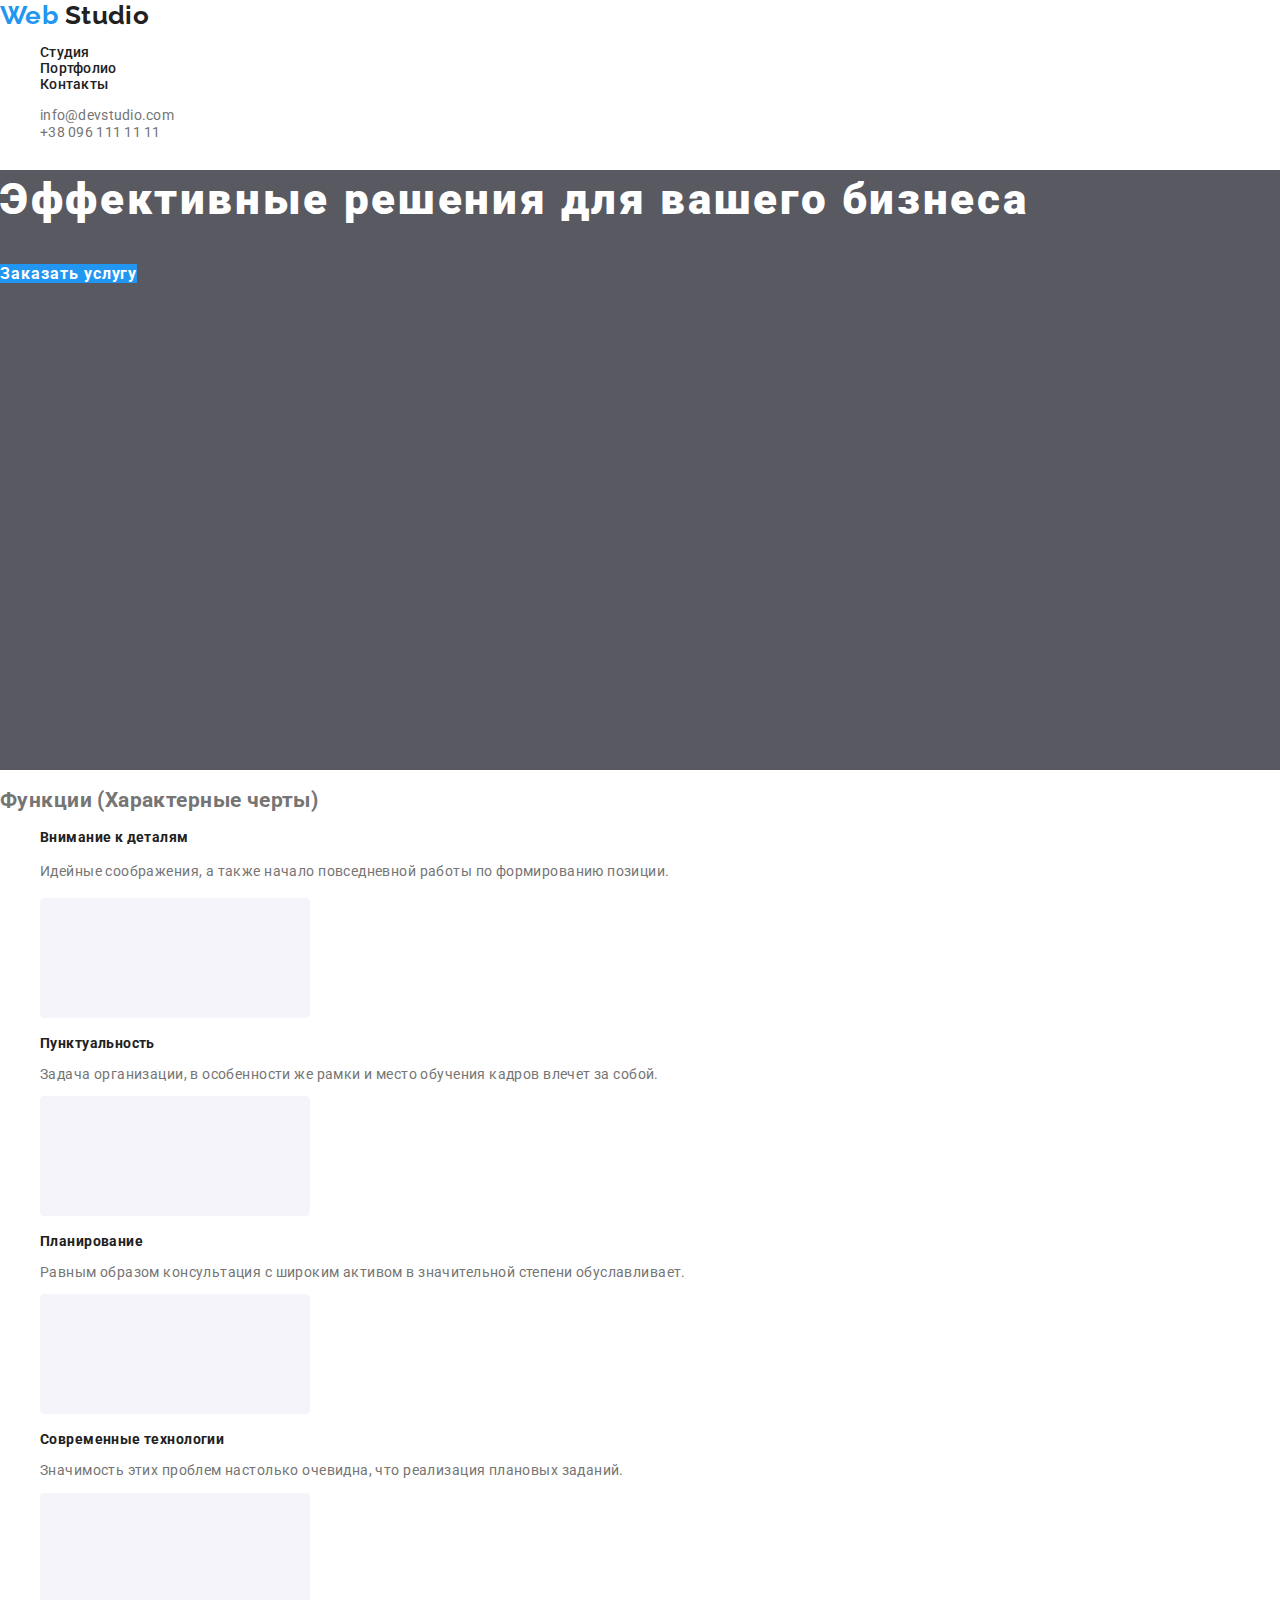
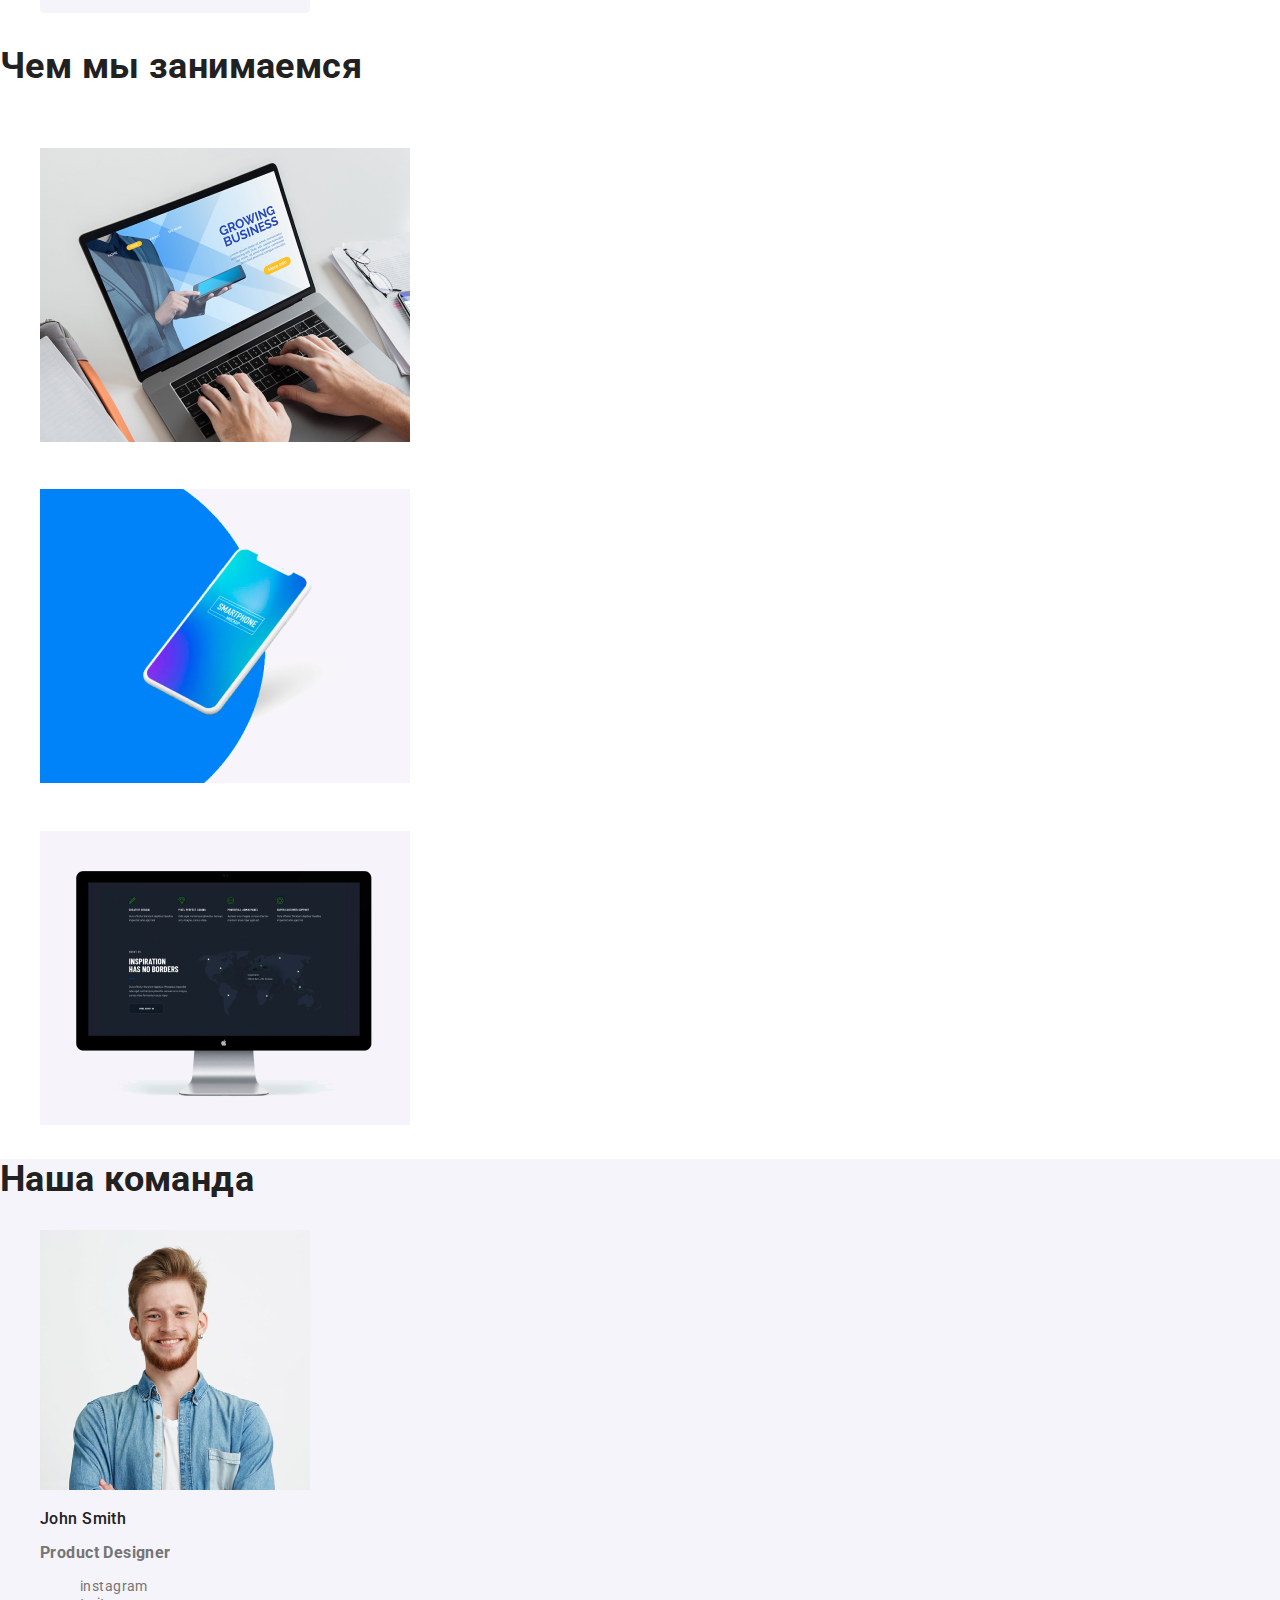
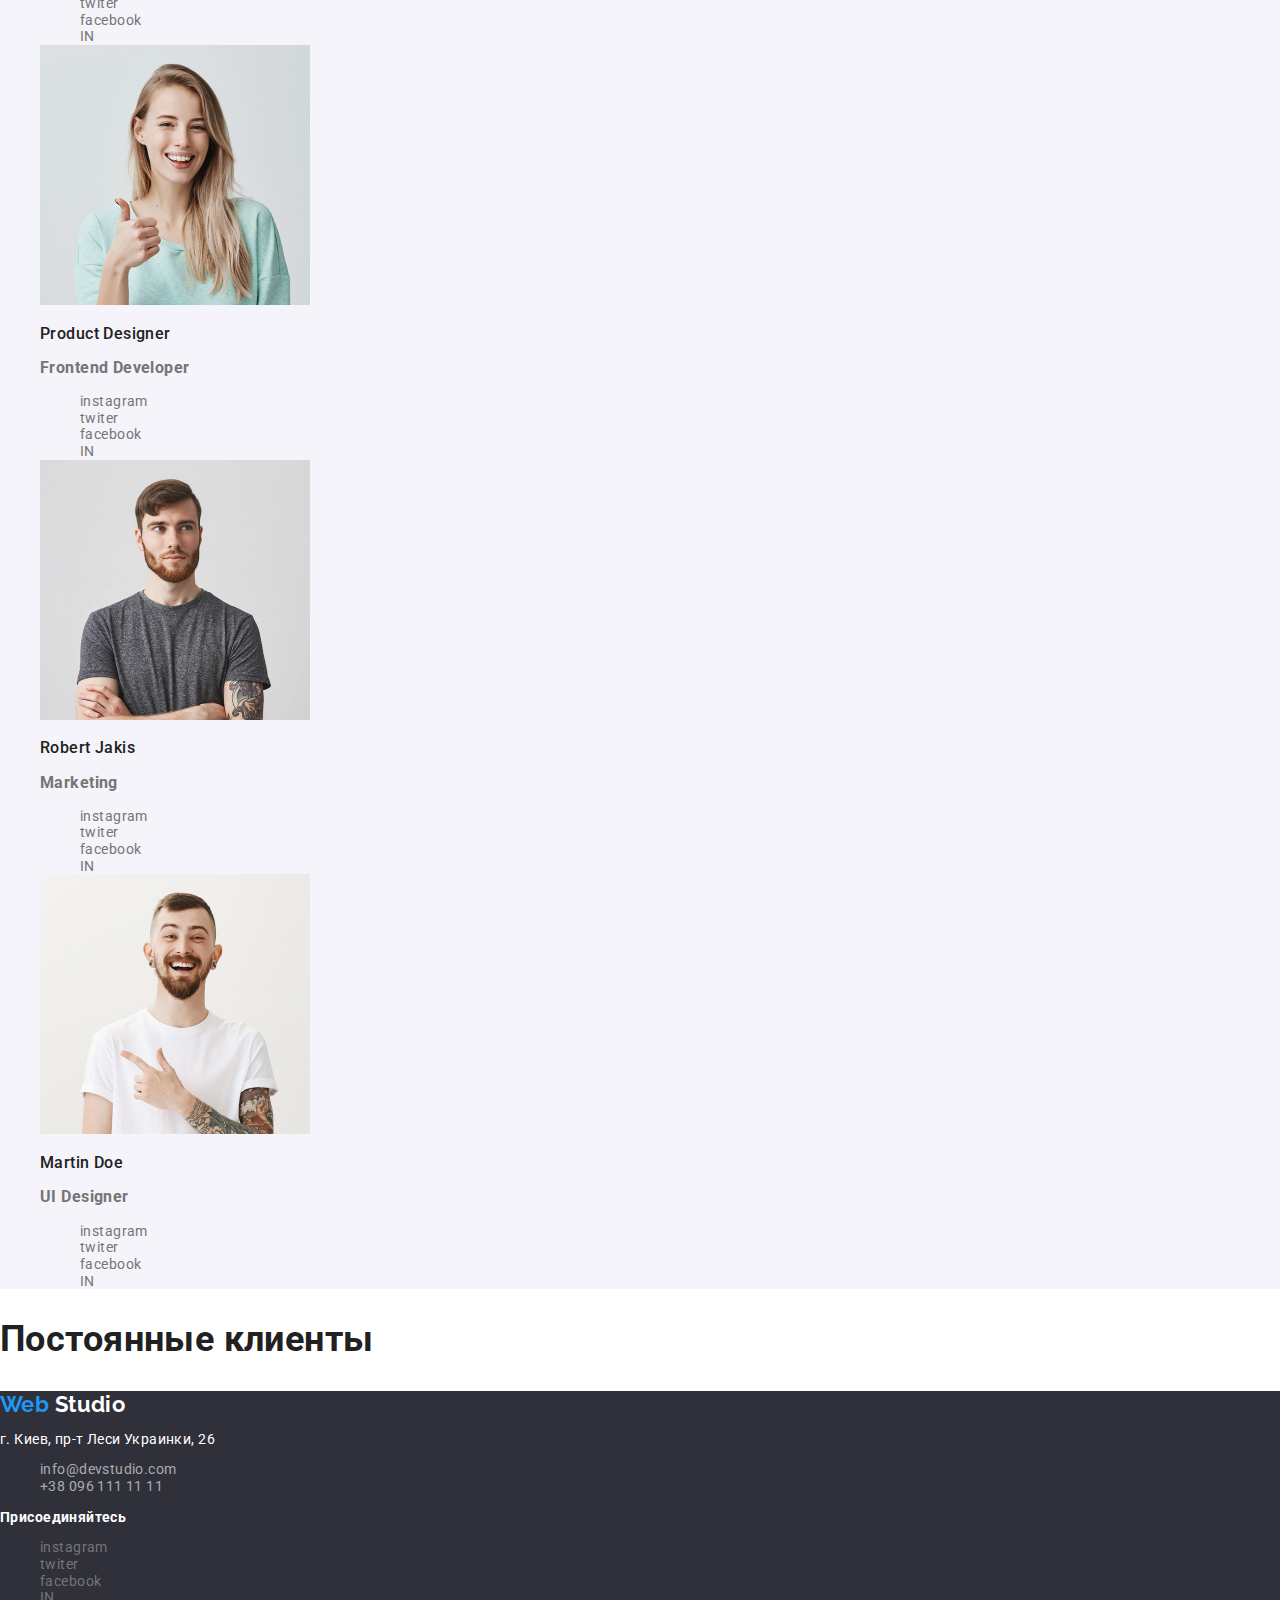
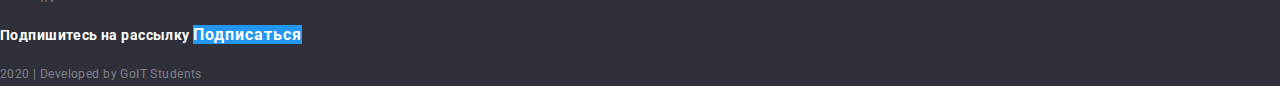
==== commit be4346f0: "фильтр готов, доработка футера" ====
--- a/index.html
+++ b/index.html
@@ -213,7 +213,11 @@
           </li>
         </ul>
       </div>
-      <div class="section"><b class="title on-dark">Подписывайтесь на рассылку</b></div>
+      <div class="section">
+        <b class="title on-dark">Подпишитесь на рассылку</b>
+        <a class="button" href="">Подписаться</a>
+        <a href="" aria-label="значок самолётика"></a>
+      </div>
       <p class="developed">2020 | Developed by GoIT Students</p>
     </footer>
   </body>
--- a/css/styles.css
+++ b/css/styles.css
@@ -68,8 +68,9 @@
   letter-spacing: 0.02em;
   color: var(--text-head);
 }
-.site-nav  .link:hover,
-.site-nav  .link:focus {color: var(--accent);
+.site-nav .link:hover,
+.site-nav .link:focus {
+  color: var(--accent);
 }
 /* Адресс */
 .address-list .link {
@@ -77,7 +78,8 @@
   letter-spacing: 0.02em;
 }
 .address-list .item:hover,
-.address-list .item:focus {color: var(--accent);
+.address-list .item:focus {
+  color: var(--accent);
 }
 .footer .address-list .link {
   line-height: 1.17;
@@ -87,57 +89,61 @@
 .footer .address-list .map {
   line-height: 1.17;
   letter-spacing: var(--letter-spacing-primary);
-  color: var(--text-white));
+  color: var(--text-white);
   font-style: normal;
 }
 /* Герой */
-.hero {width: 1600px;
-height: 600px;
-background: rgba(47, 48, 58, 0.8);
+.hero {
+  width: 1600px;
+  height: 600px;
+  background: rgba(47, 48, 58, 0.8);
 }
 .hero .title {
-font-weight: 900;
-font-size: 44px;
-line-height: 1.36;
-letter-spacing: 0.06em;
-color: var(--text-white);
+  font-weight: 900;
+  font-size: 44px;
+  line-height: 1.36;
+  letter-spacing: 0.06em;
+  color: var(--text-white);
 }
-.hero .button {
-font-weight: bold;
-font-size: 16px;
-line-height: 1.87;
-/* identical to box height, or 187% */
-letter-spacing: 0.06em;
-background: var(--accent);
-color: var(--text-white);}
+.button {
+  font-weight: bold;
+  font-size: 16px;
+  line-height: 1.87;
+  /* identical to box height, or 187% */
+  letter-spacing: 0.06em;
+  background: var(--accent);
+  color: var(--text-white);
+}
 /* Функции (Характерные черты) */
 .section .title {
-font-weight: bold;
-font-size: 14px;
-line-height: 1.14;
-color: var(--text-head);
+  font-weight: bold;
+  font-size: 14px;
+  line-height: 1.14;
+  color: var(--text-head);
 }
 .section .text {
   line-height: 1.71;
-/* or 171% */
-color: var(--text-primary);
+  /* or 171% */
+  color: var(--text-primary);
 }
 /* Род деятельности (occupation) */
 .section .title-section {
-font-weight: bold;
-font-size: 36px;
-line-height: 1.16;
-color: var(--text-head);
+  font-weight: bold;
+  font-size: 36px;
+  line-height: 1.16;
+  color: var(--text-head);
 }
 .section .on-dark {
-color: var(--text-white);
+  color: var(--text-white);
 }
 /* Наша команда (Team) */
 /* Ссилаемся на предидущую секцию */
-.shadow {background-color: var(--background-secondary);}
+.shadow {
+  background-color: var(--background-secondary);
+}
 .section .team {
-font-weight: 500;
-font-size: 16px;
+  font-weight: 500;
+  font-size: 16px;
 }
 .section .work {
   font-size: 16px;
@@ -148,20 +154,25 @@
 /* Футтер */
 /* Ссилаемся на предидущую секцию */
 .developed {
-font-size: 12px;
-line-height: 2.00;
-/* or 200% */
-color: rgba(255, 255, 255, 0.4);
+  font-size: 12px;
+  line-height: 2;
+  /* or 200% */
+  color: rgba(255, 255, 255, 0.4);
 }
 
 /* Страница 2 "Портфолио" */
 /* Фильтр */
-.filter .link {
-background: var(--background-secondary);
-font-weight: 500;
-font-size: 16px;
-line-height: 162;
-/* identical to box height, or 162% */
-color: var(--text-head);
+.section .filter .radio {
+  background: var(--background-secondary);
+  font-weight: 500;
+  font-size: 16px;
+  line-height: 1.62;
+  /* identical to box height, or 162% */
+  color: var(--text-head);
 }
-/* Проекты */+.section .filter .radio:hover,
+.section .filter .radio:focus {
+  background: var(--accent);
+  color: var(--text-white);
+}
+/* Проекты */
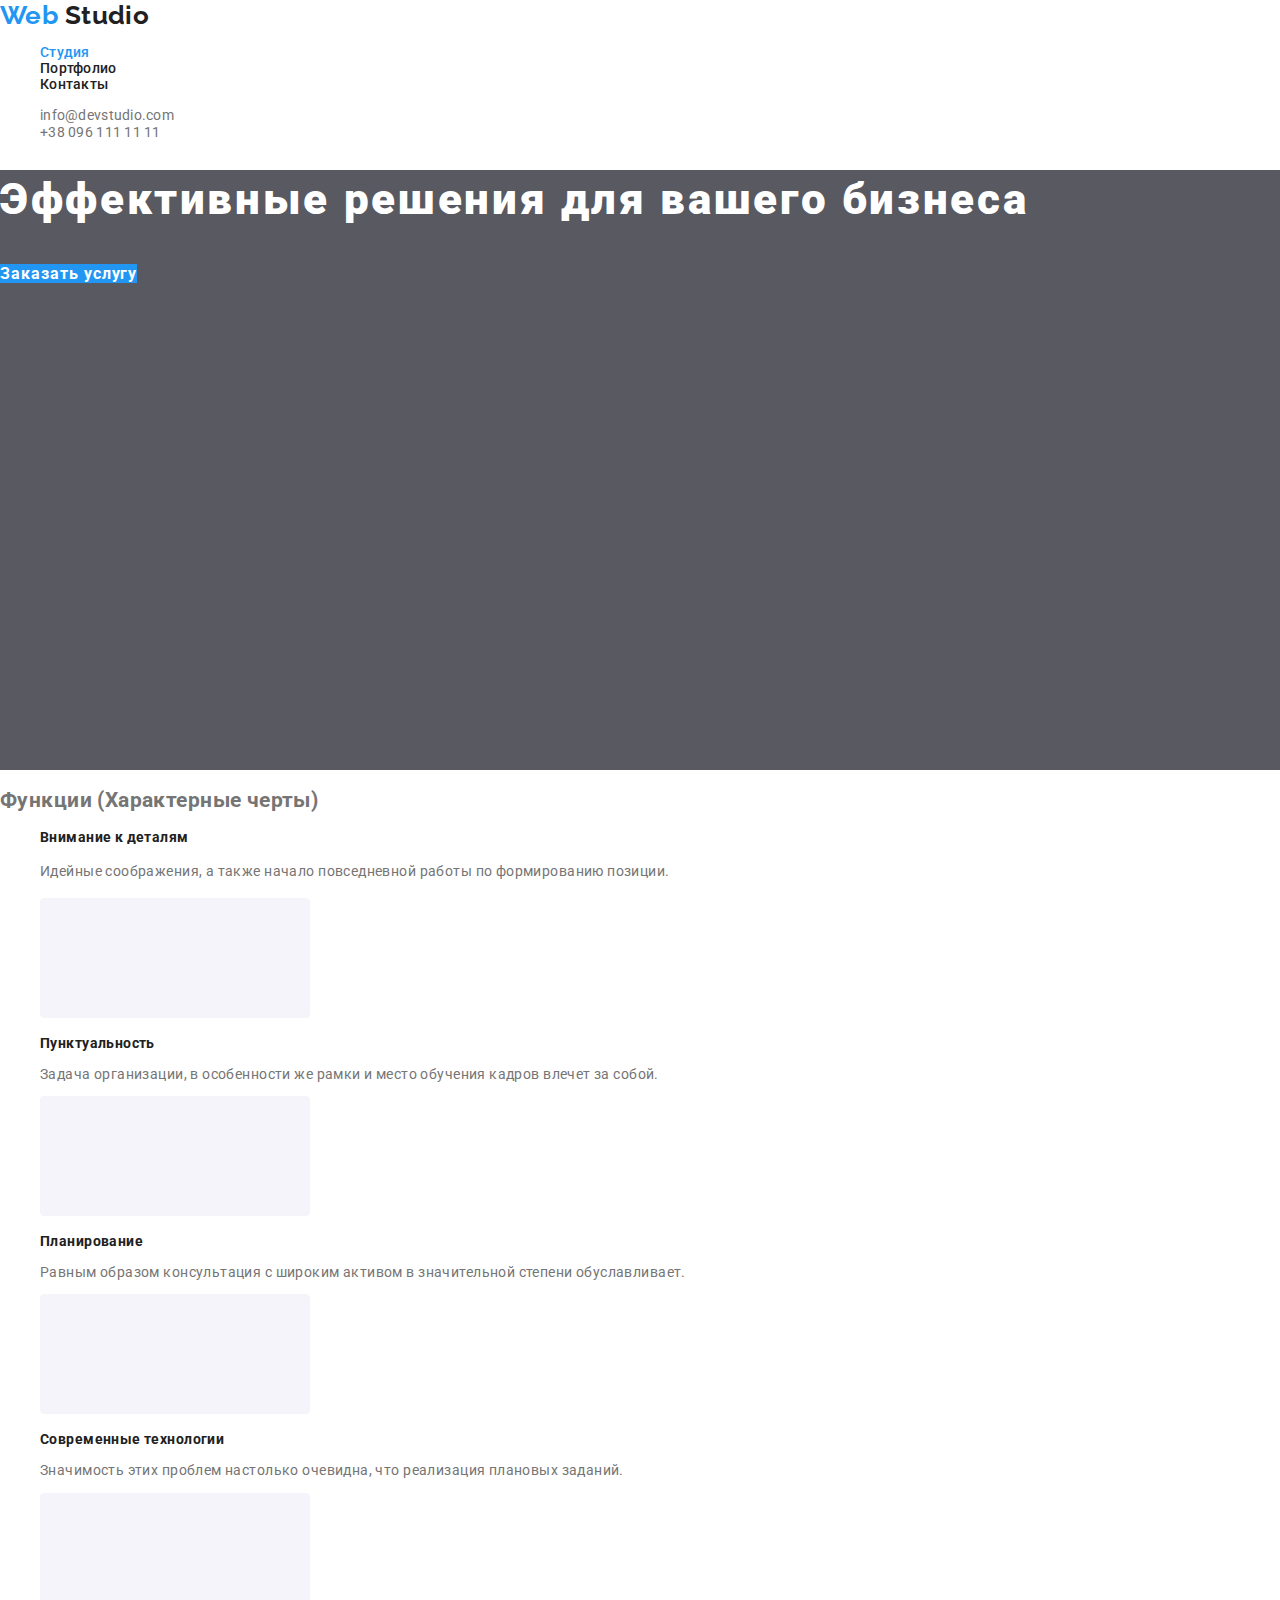
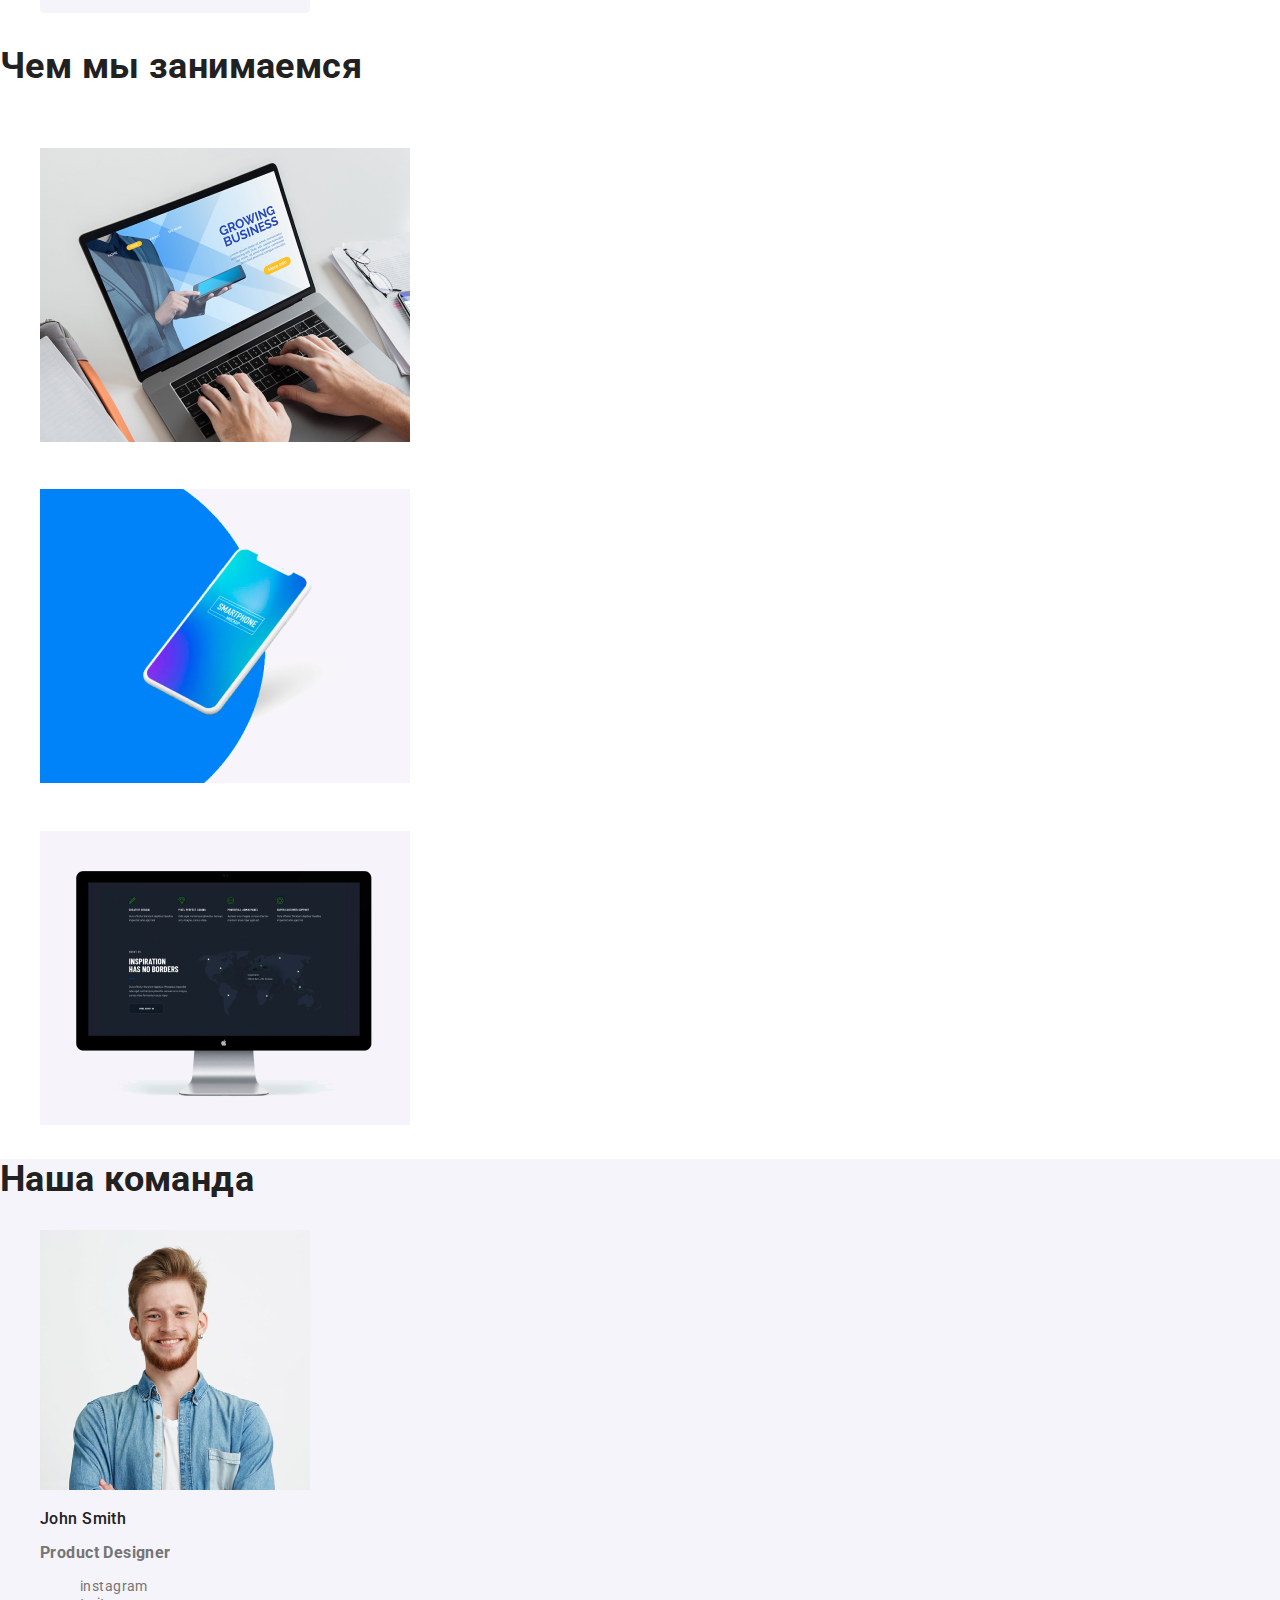
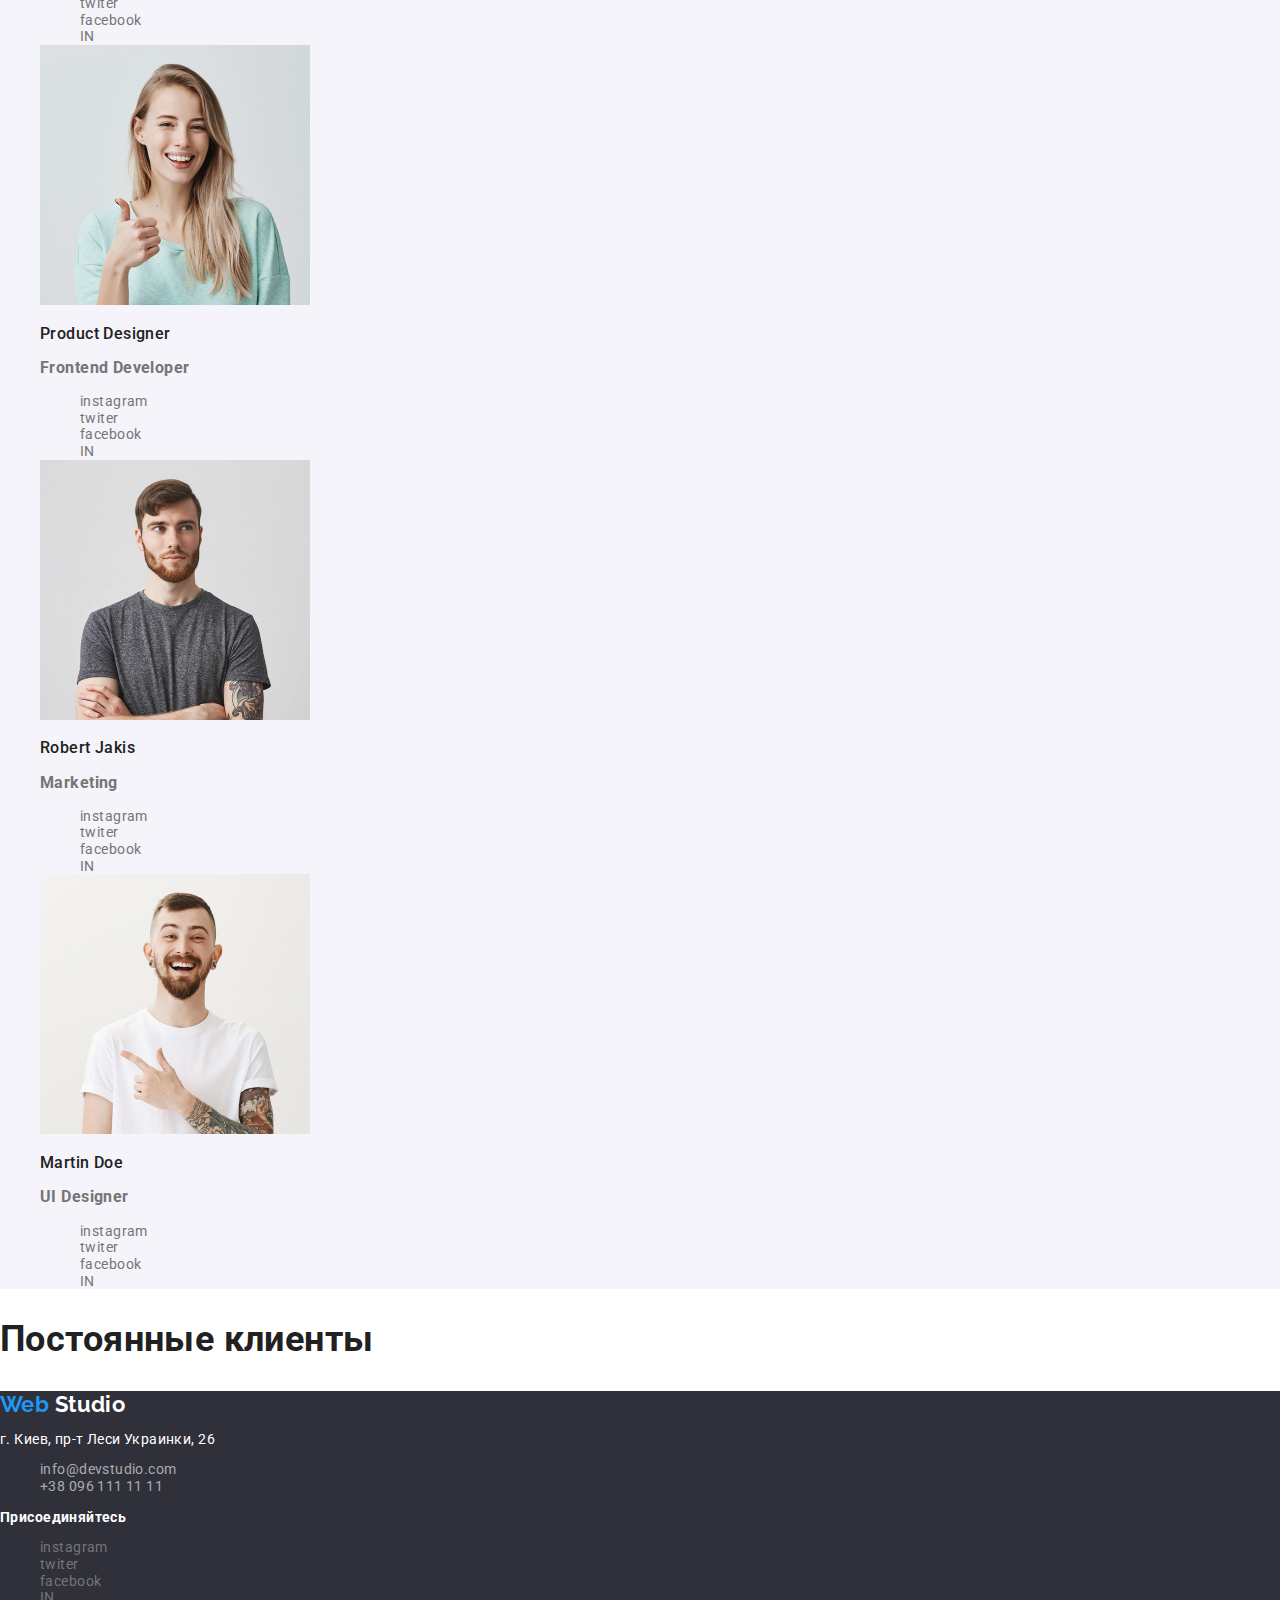
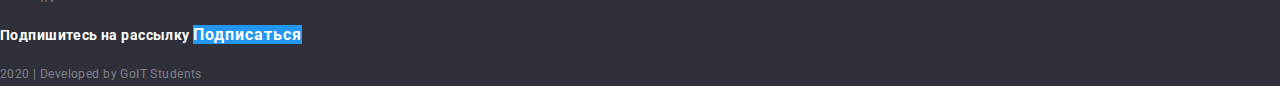
==== commit 25cf2a9e: "Оформил портфолио" ====
--- a/index.html
+++ b/index.html
@@ -17,7 +17,7 @@
       <nav class="site-nav">
         <a class="site-logo" href="/" lang="en"><span>Web </span><span class="logo-studio">Studio</span></a>
         <ul class="list">
-          <li><a class="link" href="./index.html">Студия</a></li>
+          <li><a class="link current" href="./index.html">Студия</a></li>
           <li><a class="link" href="./portfolio.html">Портфолио</a></li>
           <li><a class="link" href="">Контакты</a></li>
         </ul>
--- a/css/styles.css
+++ b/css/styles.css
@@ -9,6 +9,7 @@
   --line-color: #ececec;
   --icone-color: #afb1b8;
   --border-project: #eeeeee;
+  --font-weight: 400;
   --font-size-primary: 14px;
   --line-height-primary: 1.19;
   --letter-spacing-primary: 0.03em;
@@ -18,6 +19,7 @@
   background-color: var(--background-primary);
   color: var(--text-primary);
   font-family: 'Roboto', sans-serif;
+  font-weight: var(--font-weight);
   font-size: var(--font-size-primary);
   line-height: var(--line-height-primary);
   letter-spacing: var(--letter-spacing-primary);
@@ -37,8 +39,7 @@
   font-style: normal;
   /* добавляем наследование */
   color: inherit;
-  /* line-height: inherit;
-  letter-spacing: inherit; */
+  font-family: inherit;
 }
 /* Оглавления страниц */
 .title {
@@ -70,6 +71,10 @@
 }
 .site-nav .link:hover,
 .site-nav .link:focus {
+  color: var(--accent);
+}
+/* Фишка "Мы тут" */
+.site-nav .link.current {
   color: var(--accent);
 }
 /* Адресс */
@@ -176,3 +181,18 @@
   color: var(--text-white);
 }
 /* Проекты */
+.section .pro {
+  font-size: 18px;
+  line-height: 2;
+  letter-spacing: 0.06em;
+}
+.section .pro.on-dark {
+  line-height: 1.56;
+  letter-spacing: var(--letter-spacing-primary);
+  background: var(--accent);
+}
+.section .is-filter {
+  font-size: 16px;
+  line-height: 1.87;
+  color: var(--text-primary);
+}
